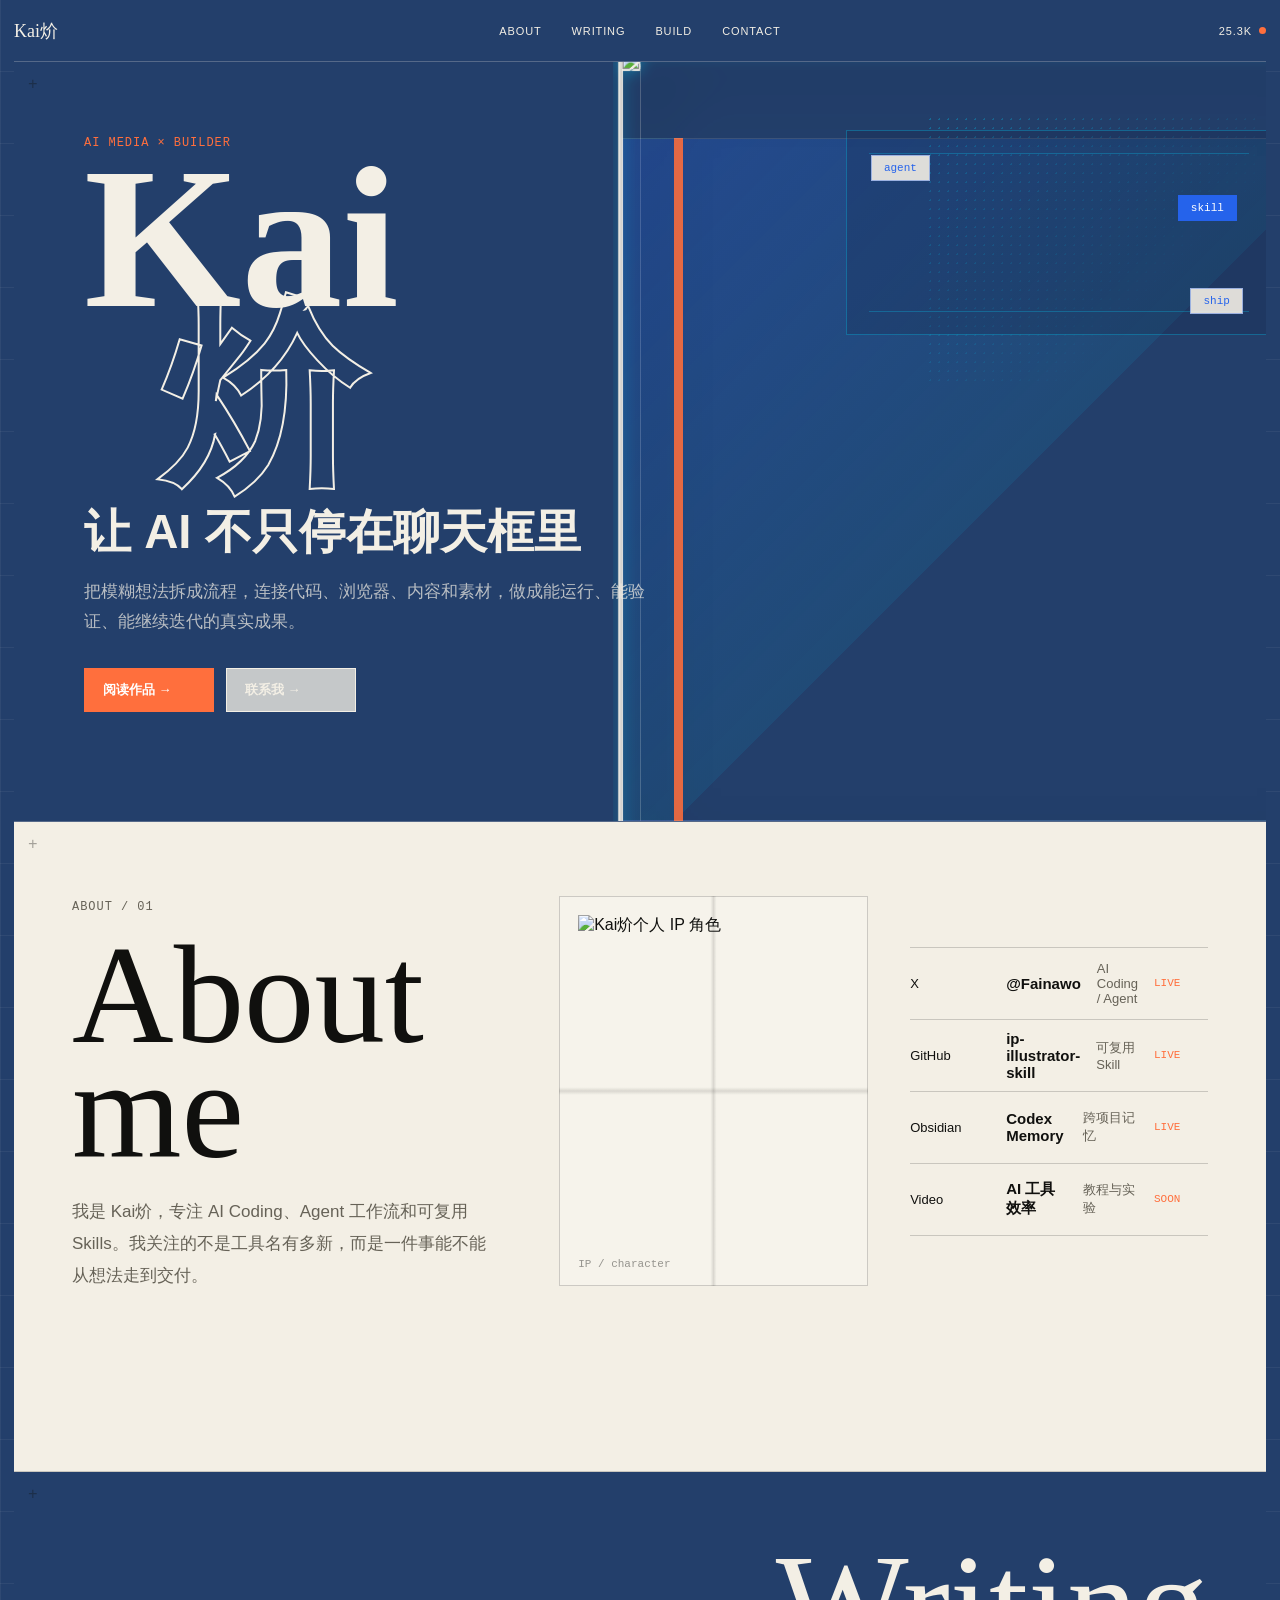
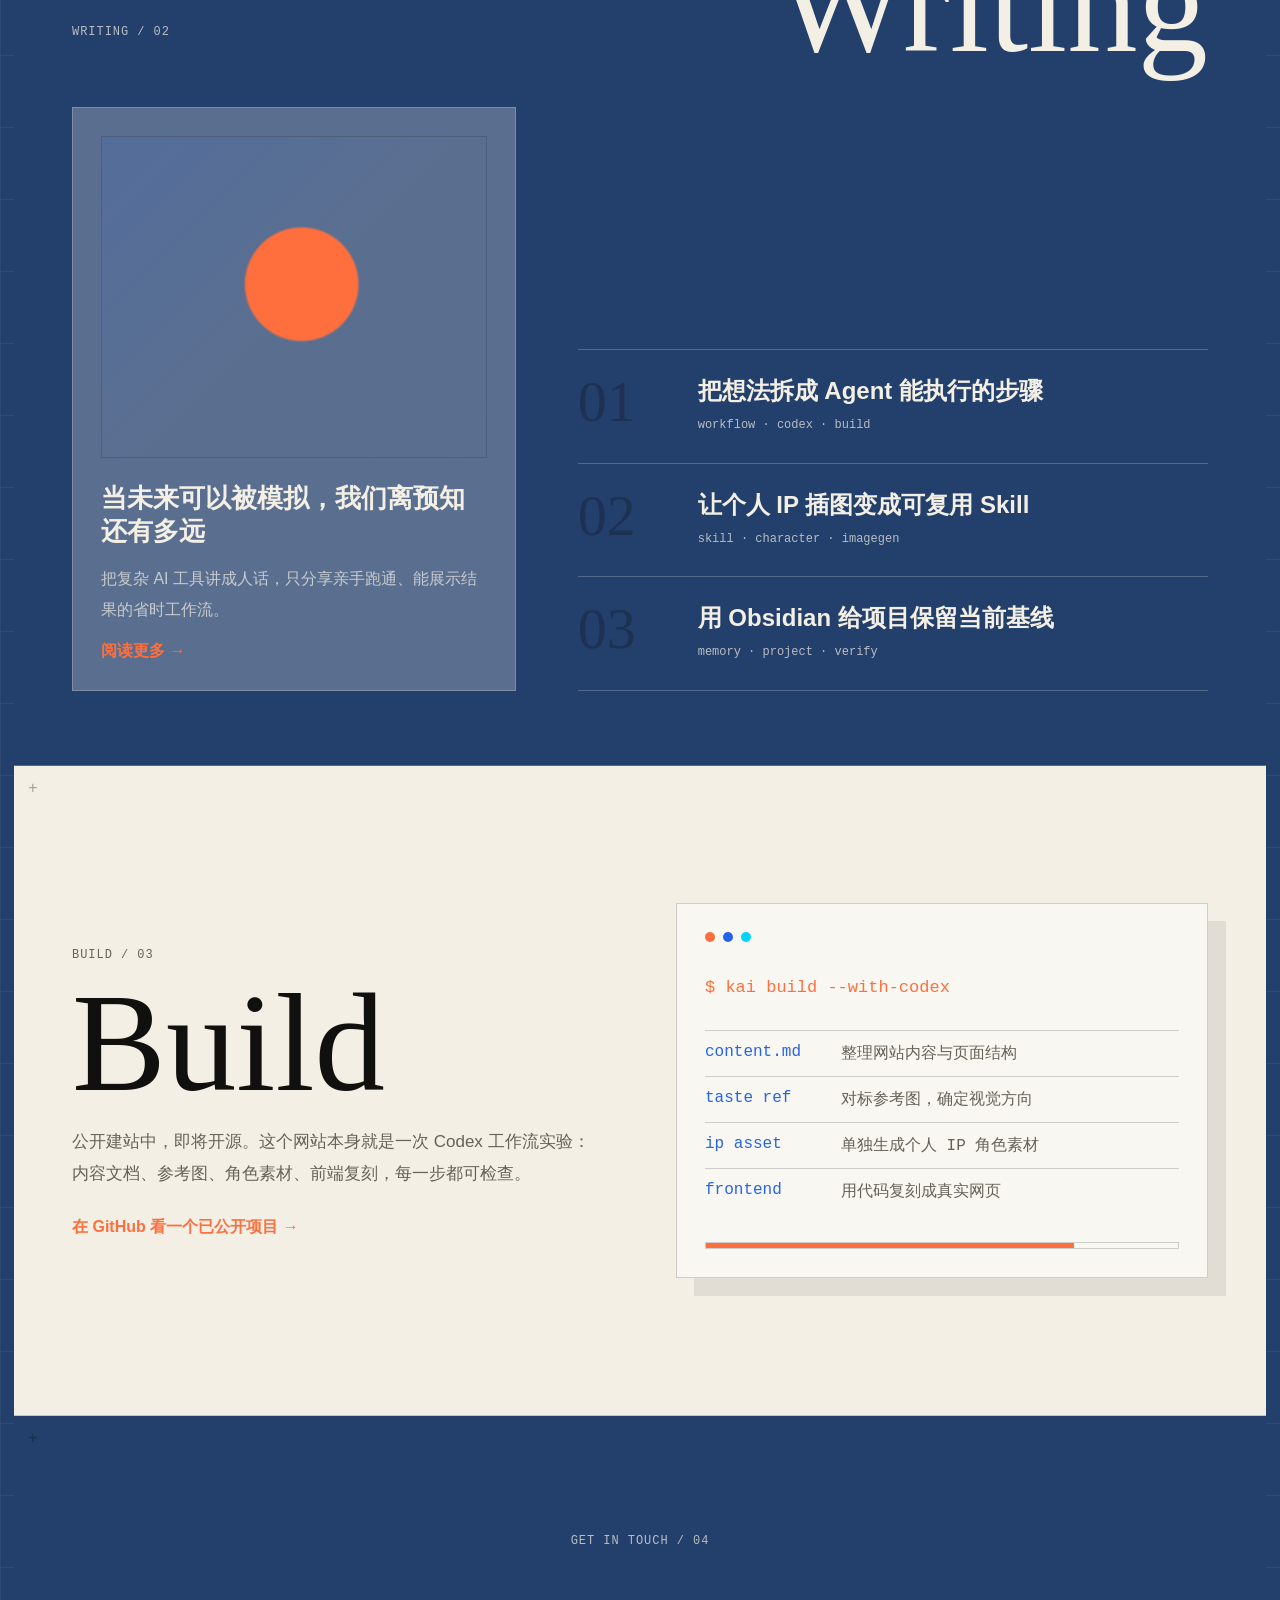
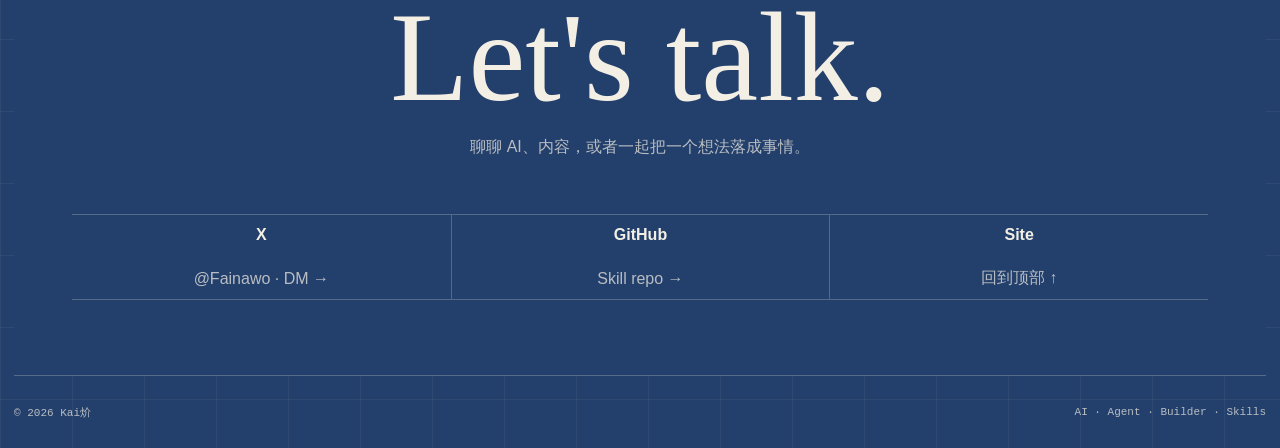
==== index.html @ b1dcea1f "Publish static personal site" ====
<!doctype html>
<html lang="zh-CN">
<head>
  <meta charset="utf-8">
  <meta name="viewport" content="width=device-width, initial-scale=1">
  <title>Kai炌｜AI Coding · Agent · Skills</title>
  <meta name="description" content="把 AI 想法做成能运行、能验证、能继续迭代的真实成果。">
  <meta name="theme-color" content="#233f6b">
  <meta property="og:type" content="website">
  <meta property="og:title" content="Kai炌｜让 AI 不只停在聊天框里">
  <meta property="og:description" content="AI Coding、Agent 与可复用 Skills 的真实实践。">
  <meta property="og:url" content="https://xihekukuku.github.io/">
  <meta property="og:image" content="https://xihekukuku.github.io/assets/og.png">
  <meta name="twitter:card" content="summary_large_image">
  <meta name="twitter:title" content="Kai炌｜让 AI 不只停在聊天框里">
  <meta name="twitter:description" content="AI Coding、Agent 与可复用 Skills 的真实实践。">
  <meta name="twitter:image" content="https://xihekukuku.github.io/assets/og.png">
  <link rel="icon" href="favicon.svg" type="image/svg+xml">
  <link rel="stylesheet" href="styles.css">
</head>
<body>
  <main>
    <nav class="nav frame" aria-label="主要导航">
      <a class="wordmark" href="#top">Kai炌</a>
      <div class="navLinks">
        <a href="#about">ABOUT</a>
        <a href="#writing">WRITING</a>
        <a href="#build">BUILD</a>
        <a href="#contact">CONTACT</a>
      </div>
      <a class="signal" href="https://x.com/Fainawo" target="_blank" rel="noreferrer">25.3K <span></span></a>
    </nav>

    <section class="hero frame" id="top">
      <div class="heroCopy">
        <p class="kicker">AI media × builder</p>
        <h1><span>Kai</span><span>炌</span></h1>
        <p class="heroLine">让 AI 不只停在聊天框里</p>
        <p class="heroText">把模糊想法拆成流程，连接代码、浏览器、内容和素材，做成能运行、能验证、能继续迭代的真实成果。</p>
        <div class="heroActions">
          <a href="#writing">阅读作品 →</a>
          <a href="#contact">联系我 →</a>
        </div>
      </div>
      <div class="heroArt" aria-hidden="true">
        <div class="blueprint">
          <span>agent</span>
          <span>skill</span>
          <span>ship</span>
        </div>
        <img src="assets/ip-character-hero.png" alt="">
      </div>
    </section>

    <section class="about frame panel" id="about">
      <div>
        <p class="sectionMark">ABOUT / 01</p>
        <h2>About me</h2>
        <p>我是 Kai炌，专注 AI Coding、Agent 工作流和可复用 Skills。我关注的不是工具名有多新，而是一件事能不能从想法走到交付。</p>
      </div>
      <div class="identityCard" aria-label="个人 IP 信息">
        <div class="avatarSketch">
          <img src="assets/ip-character-cutout.png" alt="Kai炌个人 IP 角色">
        </div>
        <div class="channelTable">
          <a href="https://x.com/Fainawo" target="_blank" rel="noreferrer"><span>X</span><strong>@Fainawo</strong><em>AI Coding / Agent</em><i>LIVE</i></a>
          <a href="https://github.com/xihekukuku/ip-illustrator-skill" target="_blank" rel="noreferrer"><span>GitHub</span><strong>ip-illustrator-skill</strong><em>可复用 Skill</em><i>LIVE</i></a>
          <a href="#build"><span>Obsidian</span><strong>Codex Memory</strong><em>跨项目记忆</em><i>LIVE</i></a>
          <a href="#build"><span>Video</span><strong>AI 工具效率</strong><em>教程与实验</em><i>SOON</i></a>
        </div>
      </div>
    </section>

    <section class="writing frame panel" id="writing">
      <div class="sectionIntro">
        <p class="sectionMark">WRITING / 02</p>
        <h2>Writing</h2>
      </div>
      <div class="writingGrid">
        <div class="featureTile">
          <div class="moon"></div>
          <h3>当未来可以被模拟，我们离预知还有多远</h3>
          <p>把复杂 AI 工具讲成人话，只分享亲手跑通、能展示结果的省时工作流。</p>
          <a href="https://x.com/Fainawo" target="_blank" rel="noreferrer">阅读更多 →</a>
        </div>
        <div class="articleList">
          <article><span>01</span><div><h3>把想法拆成 Agent 能执行的步骤</h3><p>workflow · codex · build</p></div></article>
          <article><span>02</span><div><h3>让个人 IP 插图变成可复用 Skill</h3><p>skill · character · imagegen</p></div></article>
          <article><span>03</span><div><h3>用 Obsidian 给项目保留当前基线</h3><p>memory · project · verify</p></div></article>
        </div>
      </div>
    </section>

    <section class="build frame panel" id="build">
      <div>
        <p class="sectionMark">BUILD / 03</p>
        <h2>Build</h2>
        <p>公开建站中，即将开源。这个网站本身就是一次 Codex 工作流实验：内容文档、参考图、角色素材、前端复刻，每一步都可检查。</p>
        <a href="https://github.com/xihekukuku/ip-illustrator-skill" target="_blank" rel="noreferrer">在 GitHub 看一个已公开项目 →</a>
      </div>
      <div class="terminal" aria-label="构建流程">
        <div class="terminalTop"><span></span><span></span><span></span></div>
        <p>$ kai build --with-codex</p>
        <div class="log"><span>content.md</span><em>整理网站内容与页面结构</em></div>
        <div class="log"><span>taste ref</span><em>对标参考图，确定视觉方向</em></div>
        <div class="log"><span>ip asset</span><em>单独生成个人 IP 角色素材</em></div>
        <div class="log"><span>frontend</span><em>用代码复刻成真实网页</em></div>
        <div class="progress"><span></span></div>
      </div>
    </section>

    <section class="contact frame" id="contact">
      <p class="sectionMark">GET IN TOUCH / 04</p>
      <h2>Let&apos;s talk.</h2>
      <p>聊聊 AI、内容，或者一起把一个想法落成事情。</p>
      <div class="contactGrid">
        <a href="https://x.com/Fainawo" target="_blank" rel="noreferrer"><span>X</span>@Fainawo · DM →</a>
        <a href="https://github.com/xihekukuku/ip-illustrator-skill" target="_blank" rel="noreferrer"><span>GitHub</span>Skill repo →</a>
        <a href="#top"><span>Site</span>回到顶部 ↑</a>
      </div>
    </section>

    <footer class="footer frame">
      <span>© 2026 Kai炌</span>
      <span>AI · Agent · Builder · Skills</span>
    </footer>
  </main>
</body>
</html>
---- styles.css ----
:root {
  --paper: #233f6b;
  --paper-2: #f3efe5;
  --ink: #f3efe5;
  --muted: rgba(243, 239, 229, .72);
  --line: rgba(243, 239, 229, .24);
  --orange: #ff6f3d;
  --blue: #2563eb;
  --cyan: #00d4ff;
  --navy: #1a1e25;
}

* { box-sizing: border-box; }
html { scroll-behavior: smooth; }
body {
  margin: 0;
  color: var(--ink);
  background:
    linear-gradient(90deg, rgba(243, 239, 229, .06) 1px, transparent 1px),
    linear-gradient(0deg, rgba(243, 239, 229, .06) 1px, transparent 1px),
    var(--paper);
  background-size: 72px 72px, 72px 72px, auto;
  font-family: Inter, ui-sans-serif, -apple-system, BlinkMacSystemFont, "PingFang SC", "Microsoft YaHei", sans-serif;
}
a { color: inherit; text-decoration: none; }
a:focus-visible { outline: 2px solid var(--orange); outline-offset: 4px; }
.frame { width: min(1510px, calc(100% - 28px)); margin-inline: auto; }

.nav {
  height: 62px;
  display: grid;
  grid-template-columns: 1fr auto 1fr;
  align-items: center;
  border-bottom: 1px solid var(--line);
  font-size: 11px;
  letter-spacing: .08em;
}

.nav, .hero, .writing, .contact { background-color: var(--paper); }
.about, .build { background-color: var(--paper-2); color: #10100e; --ink: #10100e; --muted: #666257; --line: rgba(16, 16, 14, .18); }
.about::before, .build::before { color: rgba(16, 16, 14, .35); }
.wordmark { font-family: Georgia, "Times New Roman", serif; font-size: 18px; letter-spacing: 0; }
.navLinks { display: flex; gap: 30px; align-items: center; }
.navLinks a { position: relative; padding: 22px 0; }
.navLinks a::after {
  content: '';
  position: absolute;
  left: 35%;
  right: 35%;
  bottom: 12px;
  height: 2px;
  background: var(--orange);
  transform: scaleX(0);
  transition: transform .2s ease;
}
.navLinks a:hover::after { transform: scaleX(1); }
.signal { justify-self: end; display: inline-flex; align-items: center; gap: 7px; }
.signal span { width: 7px; height: 7px; border-radius: 50%; background: var(--orange); }

.hero {
  min-height: 760px;
  position: relative;
  display: block;
  padding: 0;
  border-bottom: 1px solid var(--line);
  overflow: hidden;
}
.hero::before,
.panel::before,
.contact::before {
  content: '+';
  position: absolute;
  left: 14px;
  top: 14px;
  color: rgba(16, 16, 14, .35);
  font-family: ui-monospace, SFMono-Regular, Menlo, monospace;
}
.hero::after {
  content: '';
  position: absolute;
  z-index: 0;
  left: 50%;
  top: 0;
  bottom: 0;
  width: 1px;
  background: var(--line);
}
.heroCopy { position: relative; z-index: 3; width: 57%; padding: 74px 0 70px 70px; }
.kicker, .sectionMark {
  margin: 0 0 18px;
  color: var(--orange);
  font-family: ui-monospace, SFMono-Regular, Menlo, monospace;
  font-size: 12px;
  letter-spacing: .08em;
  text-transform: uppercase;
}
.hero h1 {
  margin: 0;
  font-family: Georgia, "Times New Roman", "Songti SC", serif;
  font-size: clamp(138px, 15.8vw, 242px);
  line-height: .7;
  letter-spacing: 0;
  font-weight: 600;
}
.hero h1 span { display: block; }
.hero h1 span:last-child { margin-top: .08em; margin-left: .38em; color: transparent; -webkit-text-stroke: 2px var(--ink); }
.heroLine { max-width: 660px; margin: 38px 0 0; font-size: clamp(28px, 3.7vw, 54px); line-height: 1.13; font-weight: 700; letter-spacing: 0; }
.heroText { max-width: 570px; margin: 18px 0 0; color: var(--muted); font-size: 17px; line-height: 1.8; }
.heroActions { display: flex; gap: 12px; margin-top: 30px; }
.heroActions a {
  min-width: 130px;
  padding: 12px 18px;
  border: 1px solid var(--ink);
  background: rgba(243, 239, 229, .78);
  font-size: 13px;
  font-weight: 700;
}
.heroActions a:first-child { background: var(--orange); color: white; border-color: var(--orange); }

.heroArt {
  position: absolute;
  z-index: 2;
  right: -1%;
  bottom: 0;
  width: min(52vw, 790px);
  height: 100%;
  min-width: 620px;
  min-height: 720px;
  overflow: hidden;
}
.heroArt::before {
  content: '';
  position: absolute;
  z-index: 0;
  left: 1%;
  right: 0;
  top: 10%;
  bottom: 0;
  background:
    linear-gradient(90deg, transparent 0 8%, rgba(255, 111, 61, .9) 8% 9.5%, transparent 9.5% 100%),
    linear-gradient(135deg, rgba(37, 99, 235, .28), rgba(0, 212, 255, .08) 55%, transparent 55%);
  border: 1px solid rgba(243, 239, 229, .12);
}
.heroArt::after {
  content: '';
  position: absolute;
  z-index: 0;
  right: 3%;
  top: 7%;
  width: 50%;
  height: 35%;
  background-image: radial-gradient(rgba(0, 212, 255, .3) 1px, transparent 1px);
  background-size: 9px 9px;
  mask-image: linear-gradient(135deg, black, transparent 72%);
}
.heroArt img {
  position: absolute;
  inset: 0;
  width: 100%;
  height: 100%;
  object-fit: cover;
  object-position: center top;
  z-index: 2;
  transform: scale(1.04) translate(3%, -1.5%);
  transform-origin: 50% 0;
  filter:
    drop-shadow(1px 0 0 rgba(243, 239, 229, .95))
    drop-shadow(-2px 0 0 rgba(243, 239, 229, .9))
    drop-shadow(0 2px 0 rgba(243, 239, 229, .9))
    drop-shadow(0 -2px 0 rgba(243, 239, 229, .9))
    drop-shadow(0 0 7px rgba(0, 212, 255, .45))
    drop-shadow(22px 26px 30px rgba(7, 15, 31, .42));
}
.blueprint {
  position: absolute;
  z-index: 1;
  right: 1%;
  top: 9%;
  width: 64%;
  height: 205px;
  border: 1px solid rgba(0, 212, 255, .3);
  background: rgba(18, 35, 66, .22);
}
.blueprint::before {
  content: '';
  position: absolute;
  inset: 22px;
  border-top: 1px solid rgba(0, 212, 255, .26);
  border-bottom: 1px solid rgba(0, 212, 255, .26);
}
.blueprint span {
  position: absolute;
  padding: 6px 12px;
  border: 1px solid rgba(37, 99, 235, .36);
  color: var(--blue);
  font-family: ui-monospace, SFMono-Regular, Menlo, monospace;
  font-size: 11px;
  background: rgba(243, 239, 229, .9);
}
.blueprint span:nth-child(1) { left: 24px; top: 24px; }
.blueprint span:nth-child(2) { right: 34px; top: 64px; background: var(--blue); color: white; }
.blueprint span:nth-child(3) { right: 28px; bottom: 20px; }

.panel {
  position: relative;
  min-height: 650px;
  padding: 74px 58px;
  border-bottom: 1px solid var(--line);
}
.panel h2, .contact h2 {
  margin: 0;
  font-family: Georgia, "Times New Roman", "Songti SC", serif;
  font-size: clamp(78px, 11vw, 172px);
  line-height: .82;
  letter-spacing: 0;
  font-weight: 500;
}
.panel p, .contact p { color: var(--muted); line-height: 1.9; }

.about {
  display: grid;
  grid-template-columns: .9fr 1.4fr;
  align-items: start;
  gap: 70px;
}
.about > div:first-child p:last-child { max-width: 590px; margin-top: 28px; font-size: 17px; }
.identityCard {
  display: grid;
  grid-template-columns: minmax(210px, 330px) 1fr;
  gap: 42px;
  align-items: center;
}
.avatarSketch {
  position: relative;
  min-height: 390px;
  border: 1px solid var(--line);
  background:
    linear-gradient(90deg, transparent 49%, rgba(16,16,14,.12) 50%, transparent 51%),
    linear-gradient(0deg, transparent 49%, rgba(16,16,14,.12) 50%, transparent 51%),
    rgba(255,255,255,.23);
}
.avatarSketch::after {
  content: 'IP / character';
  position: absolute;
  left: 18px;
  bottom: 15px;
  color: rgba(16,16,14,.42);
  font-family: ui-monospace, SFMono-Regular, Menlo, monospace;
  font-size: 11px;
}
.avatarSketch img { padding: 18px 18px 36px; }
.avatarSketch > img {
  position: absolute;
  inset: 0;
  width: 100%;
  height: 100%;
  object-fit: contain;
  object-position: bottom center;
}
.channelTable { border-top: 1px solid var(--line); }
.channelTable a {
  min-height: 72px;
  display: grid;
  grid-template-columns: 80px 1.1fr 1fr 54px;
  align-items: center;
  gap: 16px;
  border-bottom: 1px solid var(--line);
  font-size: 13px;
}
.channelTable strong { font-size: 15px; }
.channelTable em { color: var(--muted); font-style: normal; }
.channelTable i { color: var(--orange); font-style: normal; font-family: ui-monospace, SFMono-Regular, Menlo, monospace; font-size: 11px; }

.sectionIntro { display: flex; justify-content: space-between; align-items: end; margin-bottom: 46px; }
.writingGrid { display: grid; grid-template-columns: .88fr 1.25fr; gap: 62px; align-items: end; }
.featureTile {
  min-height: 390px;
  padding: 28px;
  border: 1px solid var(--line);
  background: rgba(255, 255, 255, .25);
}
.moon {
  width: 100%;
  aspect-ratio: 1.2;
  border: 1px solid rgba(16,16,14,.16);
  background:
    radial-gradient(circle at 52% 46%, var(--orange) 0 21%, transparent 22%),
    radial-gradient(circle at 50% 52%, rgba(16,16,14,.75) 0 9%, transparent 10%),
    linear-gradient(135deg, rgba(37,99,235,.12), transparent 52%);
}
.featureTile h3 { margin: 24px 0 12px; font-size: 26px; line-height: 1.28; letter-spacing: 0; }
.featureTile a { color: var(--orange); font-weight: 700; }
.articleList { border-top: 1px solid var(--line); }
.articleList article {
  display: grid;
  grid-template-columns: 92px 1fr;
  gap: 28px;
  padding: 26px 0;
  border-bottom: 1px solid var(--line);
}
.articleList span {
  color: rgba(16,16,14,.26);
  font-family: Georgia, "Times New Roman", serif;
  font-size: 58px;
  line-height: .9;
}
.articleList h3 { margin: 0 0 8px; font-size: 24px; line-height: 1.25; letter-spacing: 0; }
.articleList p { margin: 0; font-family: ui-monospace, SFMono-Regular, Menlo, monospace; font-size: 12px; }

.build {
  display: grid;
  grid-template-columns: 1fr 1fr;
  align-items: center;
  gap: 72px;
}
.build p:not(.sectionMark) { max-width: 580px; margin: 26px 0; font-size: 17px; }
.build a { color: var(--orange); font-weight: 700; }
.terminal {
  padding: 28px;
  border: 1px solid var(--line);
  background: rgba(255, 255, 255, .45);
  box-shadow: 18px 18px 0 rgba(16,16,14,.08);
  font-family: ui-monospace, SFMono-Regular, Menlo, monospace;
}
.terminalTop { display: flex; gap: 8px; margin-bottom: 30px; }
.terminalTop span { width: 10px; height: 10px; border-radius: 50%; background: var(--orange); }
.terminalTop span:nth-child(2) { background: var(--blue); }
.terminalTop span:nth-child(3) { background: var(--cyan); }
.terminal > p { color: var(--orange); margin: 0 0 24px; }
.log { display: grid; grid-template-columns: 120px 1fr; gap: 16px; padding: 12px 0; border-top: 1px solid var(--line); }
.log span { color: var(--blue); }
.log em { color: var(--muted); font-style: normal; }
.progress { height: 7px; margin-top: 28px; border: 1px solid var(--line); }
.progress span { display: block; width: 78%; height: 100%; background: var(--orange); }

.contact {
  position: relative;
  min-height: 560px;
  padding: 92px 58px 72px;
  text-align: center;
  border-bottom: 1px solid var(--line);
}
.contact .sectionMark { color: var(--muted); }
.contact h2 { font-size: clamp(76px, 10vw, 152px); }
.contact > p { margin: 22px auto 52px; max-width: 520px; }
.contactGrid {
  display: grid;
  grid-template-columns: repeat(3, 1fr);
  border-top: 1px solid var(--line);
  border-bottom: 1px solid var(--line);
}
.contactGrid a { min-height: 84px; display: grid; place-items: center; border-left: 1px solid var(--line); color: var(--muted); }
.contactGrid a:first-child { border-left: 0; }
.contactGrid span { display: block; color: var(--ink); font-weight: 700; margin-bottom: 4px; }
.footer {
  min-height: 72px;
  display: flex;
  justify-content: space-between;
  align-items: center;
  color: var(--muted);
  font-family: ui-monospace, SFMono-Regular, Menlo, monospace;
  font-size: 11px;
}

@media (max-width: 980px) {
  .nav { grid-template-columns: 1fr auto; }
  .navLinks { display: none; }
  .about, .writingGrid, .build { grid-template-columns: 1fr; }
  .hero { min-height: 1080px; }
  .hero::after { left: 54%; }
  .heroCopy { width: 100%; padding: 54px 22px 0; }
  .heroArt { right: -8%; width: min(88vw, 690px); min-width: 0; min-height: 650px; height: 68%; }
  .panel { padding: 70px 22px; }
  .identityCard { grid-template-columns: 1fr; }
  .avatarSketch { min-height: 480px; }
}

@media (max-width: 640px) {
  .frame { width: min(100% - 22px, 1510px); }
  .hero { min-height: 1120px; padding-top: 20px; }
  .hero::after { left: 62%; }
  .hero h1 { font-size: clamp(96px, 31vw, 132px); }
  .hero h1 span:last-child { margin-left: .28em; -webkit-text-stroke-width: 1.5px; }
  .heroLine { font-size: 30px; }
  .heroActions, .contactGrid { grid-template-columns: 1fr; flex-direction: column; }
  .heroActions a { width: 100%; }
  .heroArt { right: -24%; width: 122%; height: 48%; min-height: 535px; }
  .heroArt img { transform: scale(1.03) translate(2%, -1%); }
  .blueprint { width: 250px; height: 150px; right: 2%; top: 8%; }
  .panel h2, .contact h2 { font-size: clamp(70px, 22vw, 98px); }
  .channelTable a { grid-template-columns: 1fr; gap: 4px; padding: 18px 0; }
  .articleList article { grid-template-columns: 58px 1fr; }
  .articleList span { font-size: 42px; }
  .contactGrid a { border-left: 0; border-top: 1px solid var(--line); }
  .contactGrid a:first-child { border-top: 0; }
  .footer { display: grid; gap: 8px; padding: 22px 0; }
}

@media (prefers-reduced-motion: reduce) {
  html { scroll-behavior: auto; }
  *, *::before, *::after { transition-duration: .01ms !important; }
}
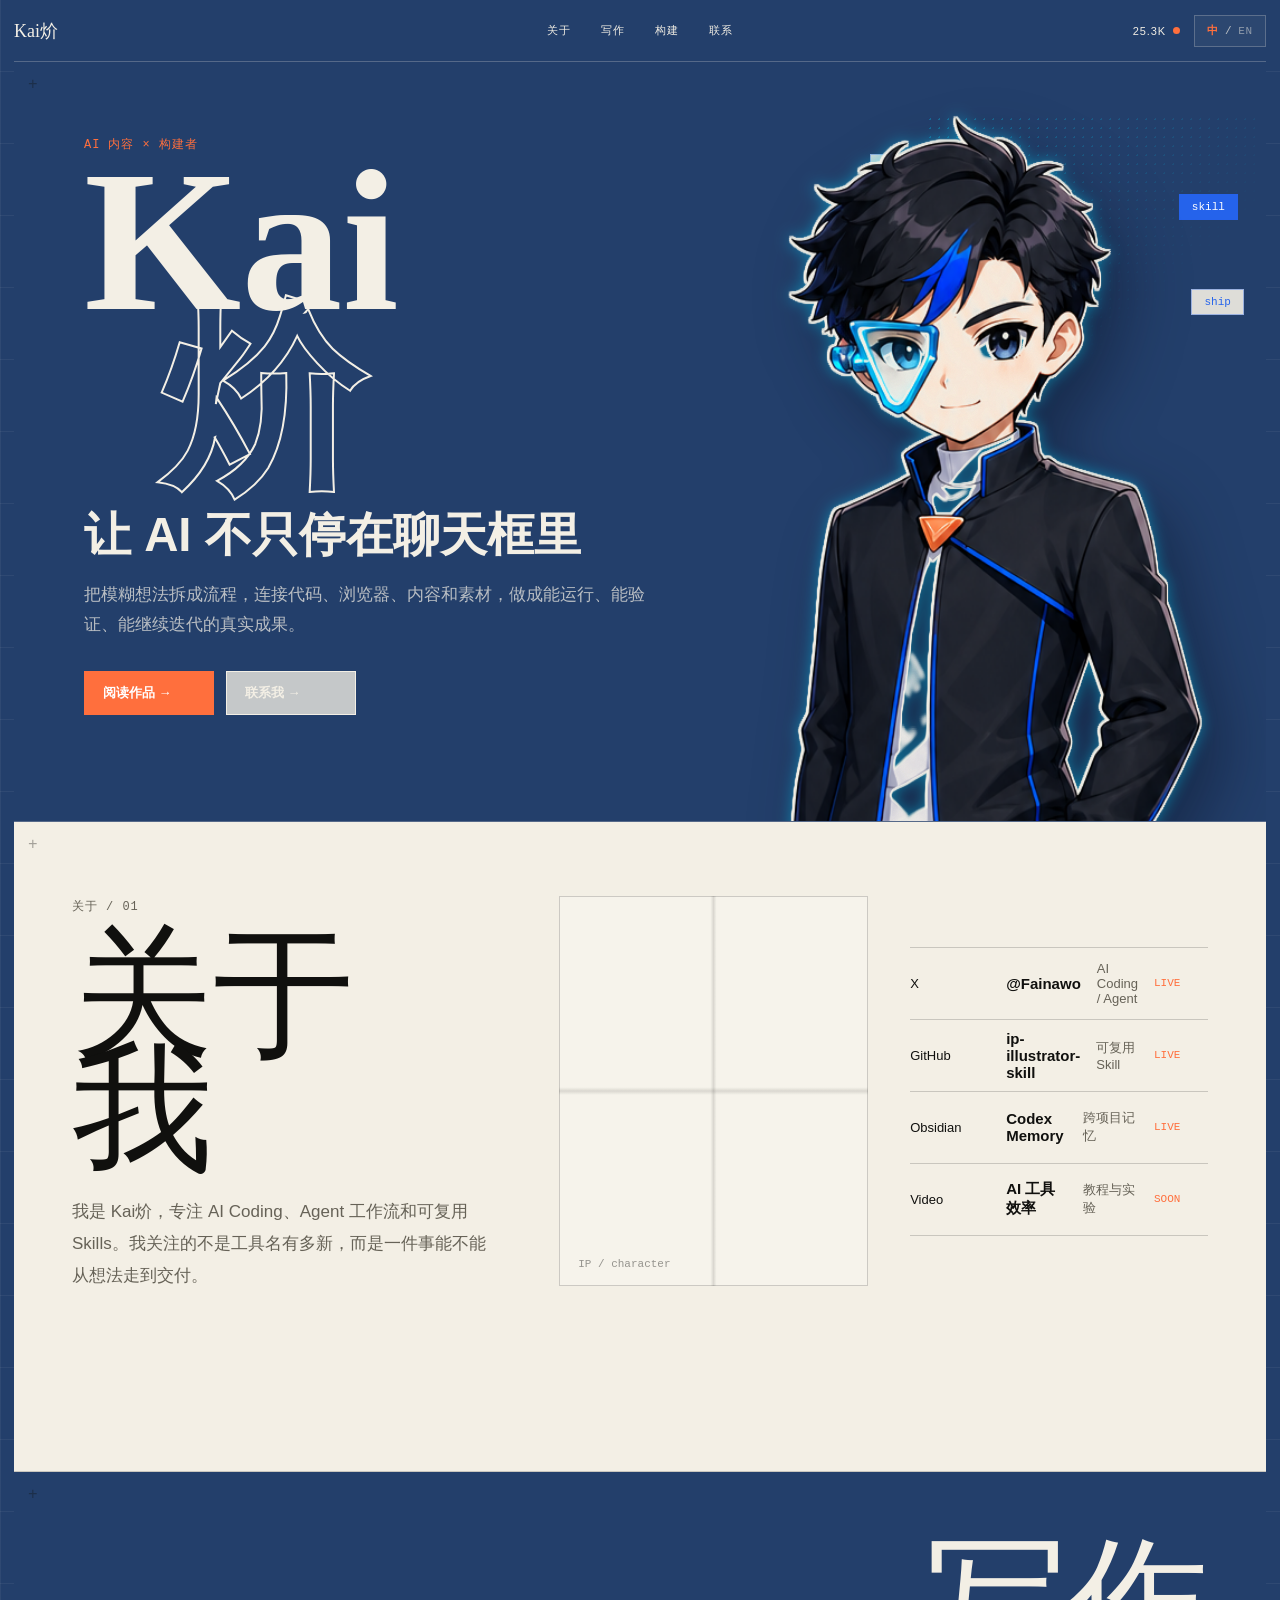
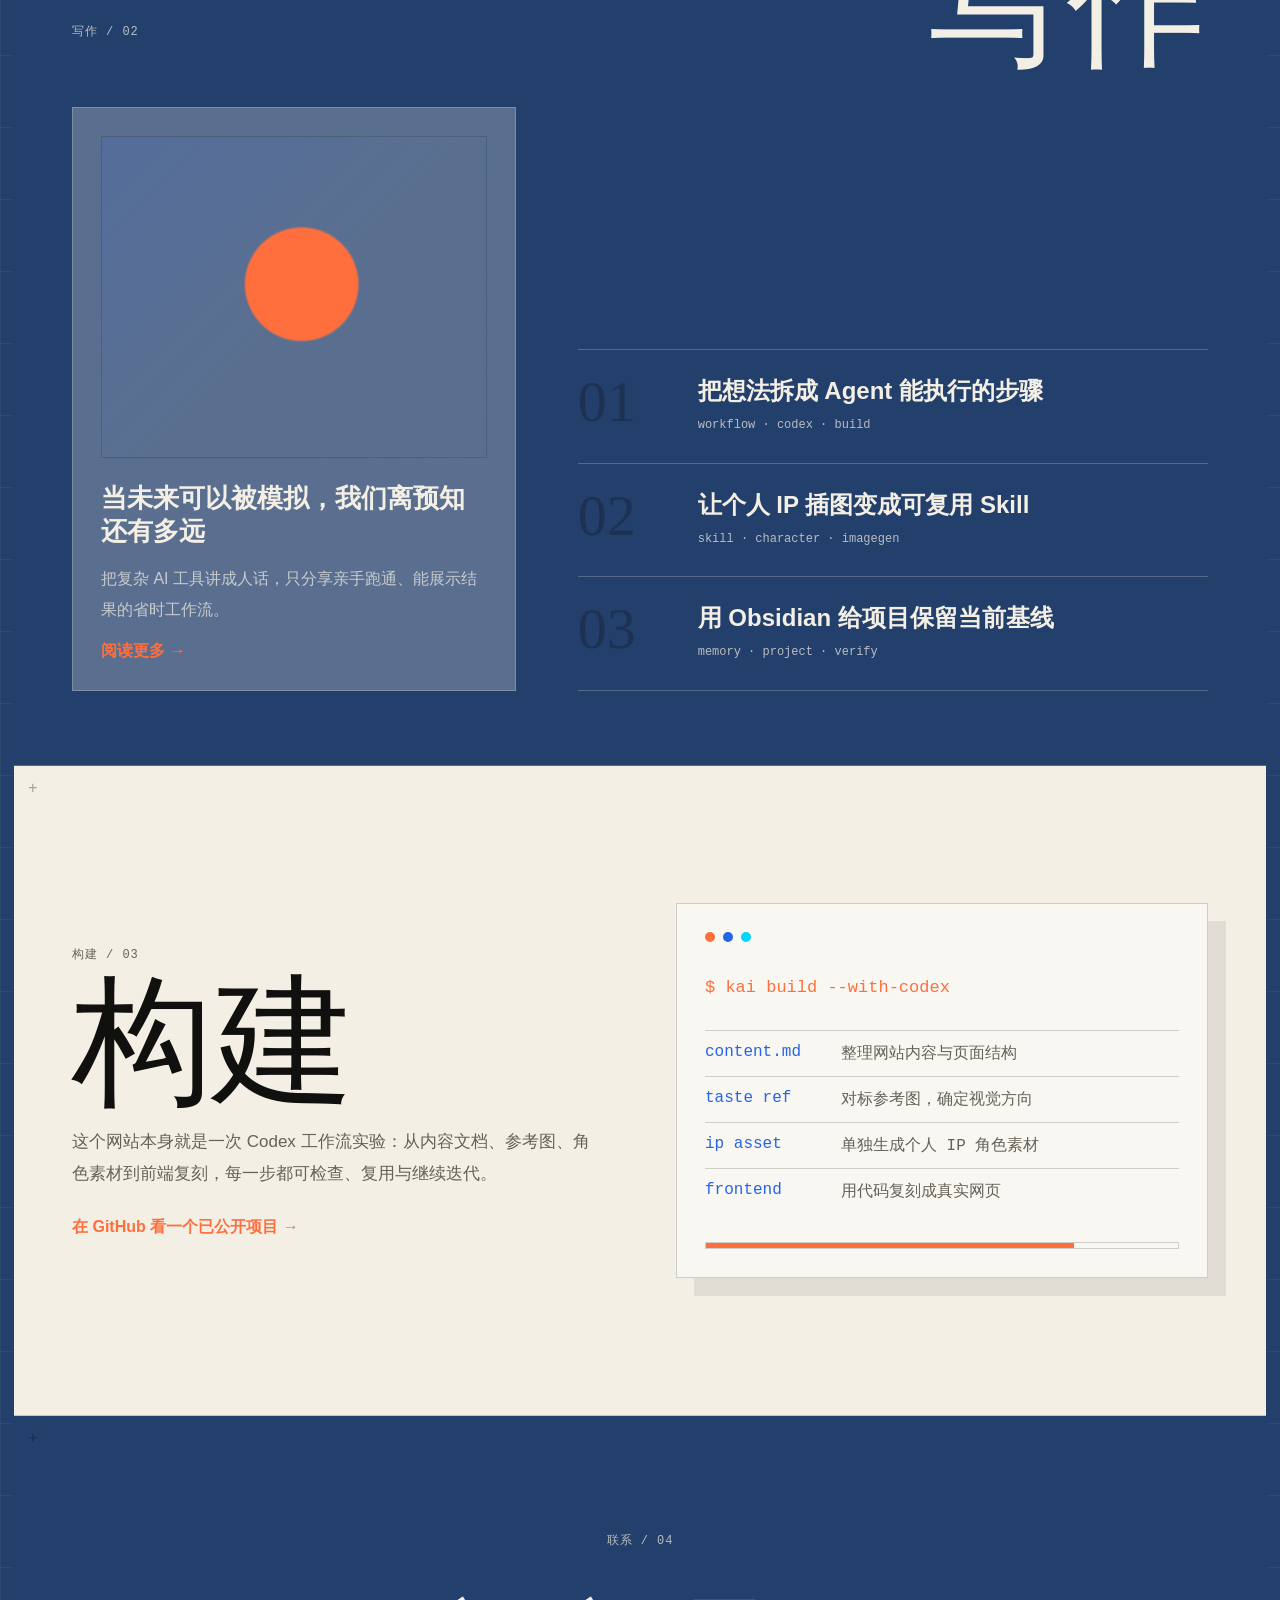
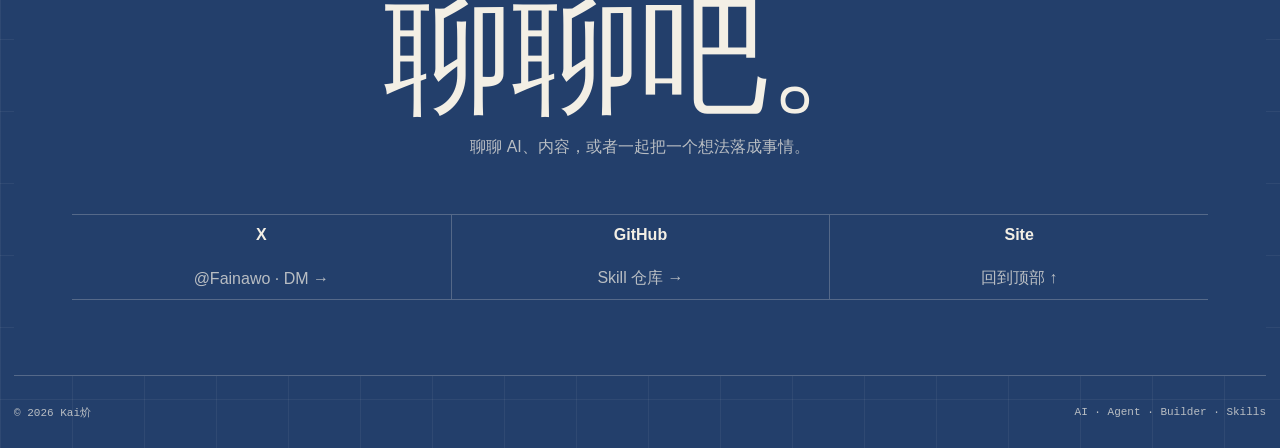
==== commit 0d11a183: "Fix hero lines and add language toggle Remove the hero divider and character background frame, then " ====
--- a/index.html
+++ b/index.html
@@ -9,37 +9,44 @@
   <meta property="og:type" content="website">
   <meta property="og:title" content="Kai炌｜让 AI 不只停在聊天框里">
   <meta property="og:description" content="AI Coding、Agent 与可复用 Skills 的真实实践。">
-  <meta property="og:url" content="https://xihekukuku.github.io/">
-  <meta property="og:image" content="https://xihekukuku.github.io/assets/og.png">
+  <meta property="og:url" content="https://kaijie.is-a.dev/">
+  <meta property="og:image" content="https://kaijie.is-a.dev/assets/og.png">
   <meta name="twitter:card" content="summary_large_image">
   <meta name="twitter:title" content="Kai炌｜让 AI 不只停在聊天框里">
   <meta name="twitter:description" content="AI Coding、Agent 与可复用 Skills 的真实实践。">
-  <meta name="twitter:image" content="https://xihekukuku.github.io/assets/og.png">
+  <meta name="twitter:image" content="https://kaijie.is-a.dev/assets/og.png">
+  <link rel="canonical" href="https://kaijie.is-a.dev/">
   <link rel="icon" href="favicon.svg" type="image/svg+xml">
   <link rel="stylesheet" href="styles.css">
 </head>
 <body>
   <main>
-    <nav class="nav frame" aria-label="主要导航">
+    <nav class="nav frame" aria-label="主要导航" data-i18n-aria="nav.label">
       <a class="wordmark" href="#top">Kai炌</a>
       <div class="navLinks">
-        <a href="#about">ABOUT</a>
-        <a href="#writing">WRITING</a>
-        <a href="#build">BUILD</a>
-        <a href="#contact">CONTACT</a>
+        <a href="#about" data-i18n="nav.about">关于</a>
+        <a href="#writing" data-i18n="nav.writing">写作</a>
+        <a href="#build" data-i18n="nav.build">构建</a>
+        <a href="#contact" data-i18n="nav.contact">联系</a>
       </div>
-      <a class="signal" href="https://x.com/Fainawo" target="_blank" rel="noreferrer">25.3K <span></span></a>
+      <div class="navTools">
+        <a class="signal" href="https://x.com/Fainawo" target="_blank" rel="noreferrer">25.3K <span></span></a>
+        <button class="langToggle" id="languageToggle" type="button" aria-label="Switch to English">
+          <span data-lang-option="zh">中</span><span class="langDivider" aria-hidden="true">/</span><span data-lang-option="en">EN</span>
+        </button>
+      </div>
+      <span class="srOnly" id="languageStatus" aria-live="polite"></span>
     </nav>
 
     <section class="hero frame" id="top">
       <div class="heroCopy">
-        <p class="kicker">AI media × builder</p>
+        <p class="kicker" data-i18n="hero.kicker">AI 内容 × 构建者</p>
         <h1><span>Kai</span><span>炌</span></h1>
-        <p class="heroLine">让 AI 不只停在聊天框里</p>
-        <p class="heroText">把模糊想法拆成流程，连接代码、浏览器、内容和素材，做成能运行、能验证、能继续迭代的真实成果。</p>
+        <p class="heroLine" data-i18n="hero.line">让 AI 不只停在聊天框里</p>
+        <p class="heroText" data-i18n="hero.text">把模糊想法拆成流程，连接代码、浏览器、内容和素材，做成能运行、能验证、能继续迭代的真实成果。</p>
         <div class="heroActions">
-          <a href="#writing">阅读作品 →</a>
-          <a href="#contact">联系我 →</a>
+          <a href="#writing" data-i18n="hero.primaryAction">阅读作品 →</a>
+          <a href="#contact" data-i18n="hero.secondaryAction">联系我 →</a>
         </div>
       </div>
       <div class="heroArt" aria-hidden="true">
@@ -48,75 +55,75 @@
           <span>skill</span>
           <span>ship</span>
         </div>
-        <img src="assets/ip-character-hero.png" alt="">
+        <img src="assets/ip-character-hero.png" alt="" width="620" height="1536" fetchpriority="high" decoding="async">
       </div>
     </section>
 
     <section class="about frame panel" id="about">
       <div>
-        <p class="sectionMark">ABOUT / 01</p>
-        <h2>About me</h2>
-        <p>我是 Kai炌，专注 AI Coding、Agent 工作流和可复用 Skills。我关注的不是工具名有多新，而是一件事能不能从想法走到交付。</p>
+        <p class="sectionMark" data-i18n="about.mark">关于 / 01</p>
+        <h2 data-i18n="about.heading">关于我</h2>
+        <p data-i18n="about.text">我是 Kai炌，专注 AI Coding、Agent 工作流和可复用 Skills。我关注的不是工具名有多新，而是一件事能不能从想法走到交付。</p>
       </div>
-      <div class="identityCard" aria-label="个人 IP 信息">
+      <div class="identityCard" aria-label="个人 IP 信息" data-i18n-aria="about.identityLabel">
         <div class="avatarSketch">
-          <img src="assets/ip-character-cutout.png" alt="Kai炌个人 IP 角色">
+          <img src="assets/ip-character-cutout.png" alt="Kai炌个人 IP 角色" width="1024" height="1536" loading="lazy" decoding="async" data-i18n-alt="about.imageAlt">
         </div>
         <div class="channelTable">
           <a href="https://x.com/Fainawo" target="_blank" rel="noreferrer"><span>X</span><strong>@Fainawo</strong><em>AI Coding / Agent</em><i>LIVE</i></a>
-          <a href="https://github.com/xihekukuku/ip-illustrator-skill" target="_blank" rel="noreferrer"><span>GitHub</span><strong>ip-illustrator-skill</strong><em>可复用 Skill</em><i>LIVE</i></a>
-          <a href="#build"><span>Obsidian</span><strong>Codex Memory</strong><em>跨项目记忆</em><i>LIVE</i></a>
-          <a href="#build"><span>Video</span><strong>AI 工具效率</strong><em>教程与实验</em><i>SOON</i></a>
+          <a href="https://github.com/xihekukuku/ip-illustrator-skill" target="_blank" rel="noreferrer"><span>GitHub</span><strong>ip-illustrator-skill</strong><em data-i18n="about.reusableSkill">可复用 Skill</em><i>LIVE</i></a>
+          <a href="#build"><span>Obsidian</span><strong>Codex Memory</strong><em data-i18n="about.memory">跨项目记忆</em><i>LIVE</i></a>
+          <a href="#build"><span>Video</span><strong data-i18n="about.videoTitle">AI 工具效率</strong><em data-i18n="about.videoText">教程与实验</em><i>SOON</i></a>
         </div>
       </div>
     </section>
 
     <section class="writing frame panel" id="writing">
       <div class="sectionIntro">
-        <p class="sectionMark">WRITING / 02</p>
-        <h2>Writing</h2>
+        <p class="sectionMark" data-i18n="writing.mark">写作 / 02</p>
+        <h2 data-i18n="writing.heading">写作</h2>
       </div>
       <div class="writingGrid">
         <div class="featureTile">
           <div class="moon"></div>
-          <h3>当未来可以被模拟，我们离预知还有多远</h3>
-          <p>把复杂 AI 工具讲成人话，只分享亲手跑通、能展示结果的省时工作流。</p>
-          <a href="https://x.com/Fainawo" target="_blank" rel="noreferrer">阅读更多 →</a>
+          <h3 data-i18n="writing.featureTitle">当未来可以被模拟，我们离预知还有多远</h3>
+          <p data-i18n="writing.featureText">把复杂 AI 工具讲成人话，只分享亲手跑通、能展示结果的省时工作流。</p>
+          <a href="https://x.com/Fainawo" target="_blank" rel="noreferrer" data-i18n="writing.more">阅读更多 →</a>
         </div>
         <div class="articleList">
-          <article><span>01</span><div><h3>把想法拆成 Agent 能执行的步骤</h3><p>workflow · codex · build</p></div></article>
-          <article><span>02</span><div><h3>让个人 IP 插图变成可复用 Skill</h3><p>skill · character · imagegen</p></div></article>
-          <article><span>03</span><div><h3>用 Obsidian 给项目保留当前基线</h3><p>memory · project · verify</p></div></article>
+          <article><span>01</span><div><h3 data-i18n="writing.article1">把想法拆成 Agent 能执行的步骤</h3><p>workflow · codex · build</p></div></article>
+          <article><span>02</span><div><h3 data-i18n="writing.article2">让个人 IP 插图变成可复用 Skill</h3><p>skill · character · imagegen</p></div></article>
+          <article><span>03</span><div><h3 data-i18n="writing.article3">用 Obsidian 给项目保留当前基线</h3><p>memory · project · verify</p></div></article>
         </div>
       </div>
     </section>
 
     <section class="build frame panel" id="build">
       <div>
-        <p class="sectionMark">BUILD / 03</p>
-        <h2>Build</h2>
-        <p>公开建站中，即将开源。这个网站本身就是一次 Codex 工作流实验：内容文档、参考图、角色素材、前端复刻，每一步都可检查。</p>
-        <a href="https://github.com/xihekukuku/ip-illustrator-skill" target="_blank" rel="noreferrer">在 GitHub 看一个已公开项目 →</a>
+        <p class="sectionMark" data-i18n="build.mark">构建 / 03</p>
+        <h2 data-i18n="build.heading">构建</h2>
+        <p data-i18n="build.text">这个网站本身就是一次 Codex 工作流实验：从内容文档、参考图、角色素材到前端复刻，每一步都可检查、复用与继续迭代。</p>
+        <a href="https://github.com/xihekukuku/ip-illustrator-skill" target="_blank" rel="noreferrer" data-i18n="build.link">在 GitHub 看一个已公开项目 →</a>
       </div>
-      <div class="terminal" aria-label="构建流程">
+      <div class="terminal" aria-label="构建流程" data-i18n-aria="build.terminalLabel">
         <div class="terminalTop"><span></span><span></span><span></span></div>
         <p>$ kai build --with-codex</p>
-        <div class="log"><span>content.md</span><em>整理网站内容与页面结构</em></div>
-        <div class="log"><span>taste ref</span><em>对标参考图，确定视觉方向</em></div>
-        <div class="log"><span>ip asset</span><em>单独生成个人 IP 角色素材</em></div>
-        <div class="log"><span>frontend</span><em>用代码复刻成真实网页</em></div>
+        <div class="log"><span>content.md</span><em data-i18n="build.log1">整理网站内容与页面结构</em></div>
+        <div class="log"><span>taste ref</span><em data-i18n="build.log2">对标参考图，确定视觉方向</em></div>
+        <div class="log"><span>ip asset</span><em data-i18n="build.log3">单独生成个人 IP 角色素材</em></div>
+        <div class="log"><span>frontend</span><em data-i18n="build.log4">用代码复刻成真实网页</em></div>
         <div class="progress"><span></span></div>
       </div>
     </section>
 
     <section class="contact frame" id="contact">
-      <p class="sectionMark">GET IN TOUCH / 04</p>
-      <h2>Let&apos;s talk.</h2>
-      <p>聊聊 AI、内容，或者一起把一个想法落成事情。</p>
+      <p class="sectionMark" data-i18n="contact.mark">联系 / 04</p>
+      <h2 data-i18n="contact.heading">聊聊吧。</h2>
+      <p data-i18n="contact.text">聊聊 AI、内容，或者一起把一个想法落成事情。</p>
       <div class="contactGrid">
-        <a href="https://x.com/Fainawo" target="_blank" rel="noreferrer"><span>X</span>@Fainawo · DM →</a>
-        <a href="https://github.com/xihekukuku/ip-illustrator-skill" target="_blank" rel="noreferrer"><span>GitHub</span>Skill repo →</a>
-        <a href="#top"><span>Site</span>回到顶部 ↑</a>
+        <a href="https://x.com/Fainawo" target="_blank" rel="noreferrer"><span>X</span><b>@Fainawo · DM →</b></a>
+        <a href="https://github.com/xihekukuku/ip-illustrator-skill" target="_blank" rel="noreferrer"><span>GitHub</span><b data-i18n="contact.repo">Skill 仓库 →</b></a>
+        <a href="#top"><span>Site</span><b data-i18n="contact.top">回到顶部 ↑</b></a>
       </div>
     </section>
 
@@ -125,5 +132,6 @@
       <span>AI · Agent · Builder · Skills</span>
     </footer>
   </main>
+  <script src="site.js"></script>
 </body>
 </html>
--- a/styles.css
+++ b/styles.css
@@ -24,6 +24,18 @@
 }
 a { color: inherit; text-decoration: none; }
 a:focus-visible { outline: 2px solid var(--orange); outline-offset: 4px; }
+button { font: inherit; }
+.srOnly {
+  position: absolute;
+  width: 1px;
+  height: 1px;
+  padding: 0;
+  margin: -1px;
+  overflow: hidden;
+  clip: rect(0, 0, 0, 0);
+  white-space: nowrap;
+  border: 0;
+}
 .frame { width: min(1510px, calc(100% - 28px)); margin-inline: auto; }
 
 .nav {
@@ -54,8 +66,27 @@
   transition: transform .2s ease;
 }
 .navLinks a:hover::after { transform: scaleX(1); }
-.signal { justify-self: end; display: inline-flex; align-items: center; gap: 7px; }
+.navTools { justify-self: end; display: flex; align-items: center; gap: 14px; }
+.signal { display: inline-flex; align-items: center; gap: 7px; }
 .signal span { width: 7px; height: 7px; border-radius: 50%; background: var(--orange); }
+.langToggle {
+  min-width: 72px;
+  height: 32px;
+  padding: 0 10px;
+  border: 1px solid var(--line);
+  color: var(--ink);
+  background: rgba(243, 239, 229, .04);
+  font-family: ui-monospace, SFMono-Regular, Menlo, monospace;
+  font-size: 11px;
+  letter-spacing: .06em;
+  cursor: pointer;
+  transition: border-color .2s ease, background-color .2s ease;
+}
+.langToggle:hover { border-color: var(--orange); background: rgba(243, 239, 229, .08); }
+.langToggle:focus-visible { outline: 2px solid var(--orange); outline-offset: 3px; }
+.langToggle [data-lang-option] { opacity: .5; }
+.langToggle [data-lang-option].isActive { color: var(--orange); opacity: 1; font-weight: 800; }
+.langDivider { margin: 0 6px; color: var(--muted); }
 
 .hero {
   min-height: 760px;
@@ -74,16 +105,6 @@
   top: 14px;
   color: rgba(16, 16, 14, .35);
   font-family: ui-monospace, SFMono-Regular, Menlo, monospace;
-}
-.hero::after {
-  content: '';
-  position: absolute;
-  z-index: 0;
-  left: 50%;
-  top: 0;
-  bottom: 0;
-  width: 1px;
-  background: var(--line);
 }
 .heroCopy { position: relative; z-index: 3; width: 57%; padding: 74px 0 70px 70px; }
 .kicker, .sectionMark {
@@ -129,17 +150,7 @@
   overflow: hidden;
 }
 .heroArt::before {
-  content: '';
-  position: absolute;
-  z-index: 0;
-  left: 1%;
-  right: 0;
-  top: 10%;
-  bottom: 0;
-  background:
-    linear-gradient(90deg, transparent 0 8%, rgba(255, 111, 61, .9) 8% 9.5%, transparent 9.5% 100%),
-    linear-gradient(135deg, rgba(37, 99, 235, .28), rgba(0, 212, 255, .08) 55%, transparent 55%);
-  border: 1px solid rgba(243, 239, 229, .12);
+  content: none;
 }
 .heroArt::after {
   content: '';
@@ -178,15 +189,11 @@
   top: 9%;
   width: 64%;
   height: 205px;
-  border: 1px solid rgba(0, 212, 255, .3);
-  background: rgba(18, 35, 66, .22);
+  border: 0;
+  background: transparent;
 }
 .blueprint::before {
-  content: '';
-  position: absolute;
-  inset: 22px;
-  border-top: 1px solid rgba(0, 212, 255, .26);
-  border-bottom: 1px solid rgba(0, 212, 255, .26);
+  content: none;
 }
 .blueprint span {
   position: absolute;
@@ -352,6 +359,7 @@
 .contactGrid a { min-height: 84px; display: grid; place-items: center; border-left: 1px solid var(--line); color: var(--muted); }
 .contactGrid a:first-child { border-left: 0; }
 .contactGrid span { display: block; color: var(--ink); font-weight: 700; margin-bottom: 4px; }
+.contactGrid b { color: var(--muted); font-weight: 400; }
 .footer {
   min-height: 72px;
   display: flex;
@@ -367,7 +375,6 @@
   .navLinks { display: none; }
   .about, .writingGrid, .build { grid-template-columns: 1fr; }
   .hero { min-height: 1080px; }
-  .hero::after { left: 54%; }
   .heroCopy { width: 100%; padding: 54px 22px 0; }
   .heroArt { right: -8%; width: min(88vw, 690px); min-width: 0; min-height: 650px; height: 68%; }
   .panel { padding: 70px 22px; }
@@ -378,7 +385,6 @@
 @media (max-width: 640px) {
   .frame { width: min(100% - 22px, 1510px); }
   .hero { min-height: 1120px; padding-top: 20px; }
-  .hero::after { left: 62%; }
   .hero h1 { font-size: clamp(96px, 31vw, 132px); }
   .hero h1 span:last-child { margin-left: .28em; -webkit-text-stroke-width: 1.5px; }
   .heroLine { font-size: 30px; }
@@ -387,6 +393,9 @@
   .heroArt { right: -24%; width: 122%; height: 48%; min-height: 535px; }
   .heroArt img { transform: scale(1.03) translate(2%, -1%); }
   .blueprint { width: 250px; height: 150px; right: 2%; top: 8%; }
+  .navTools { gap: 8px; }
+  .signal { display: none; }
+  .langToggle { min-width: 68px; }
   .panel h2, .contact h2 { font-size: clamp(70px, 22vw, 98px); }
   .channelTable a { grid-template-columns: 1fr; gap: 4px; padding: 18px 0; }
   .articleList article { grid-template-columns: 58px 1fr; }
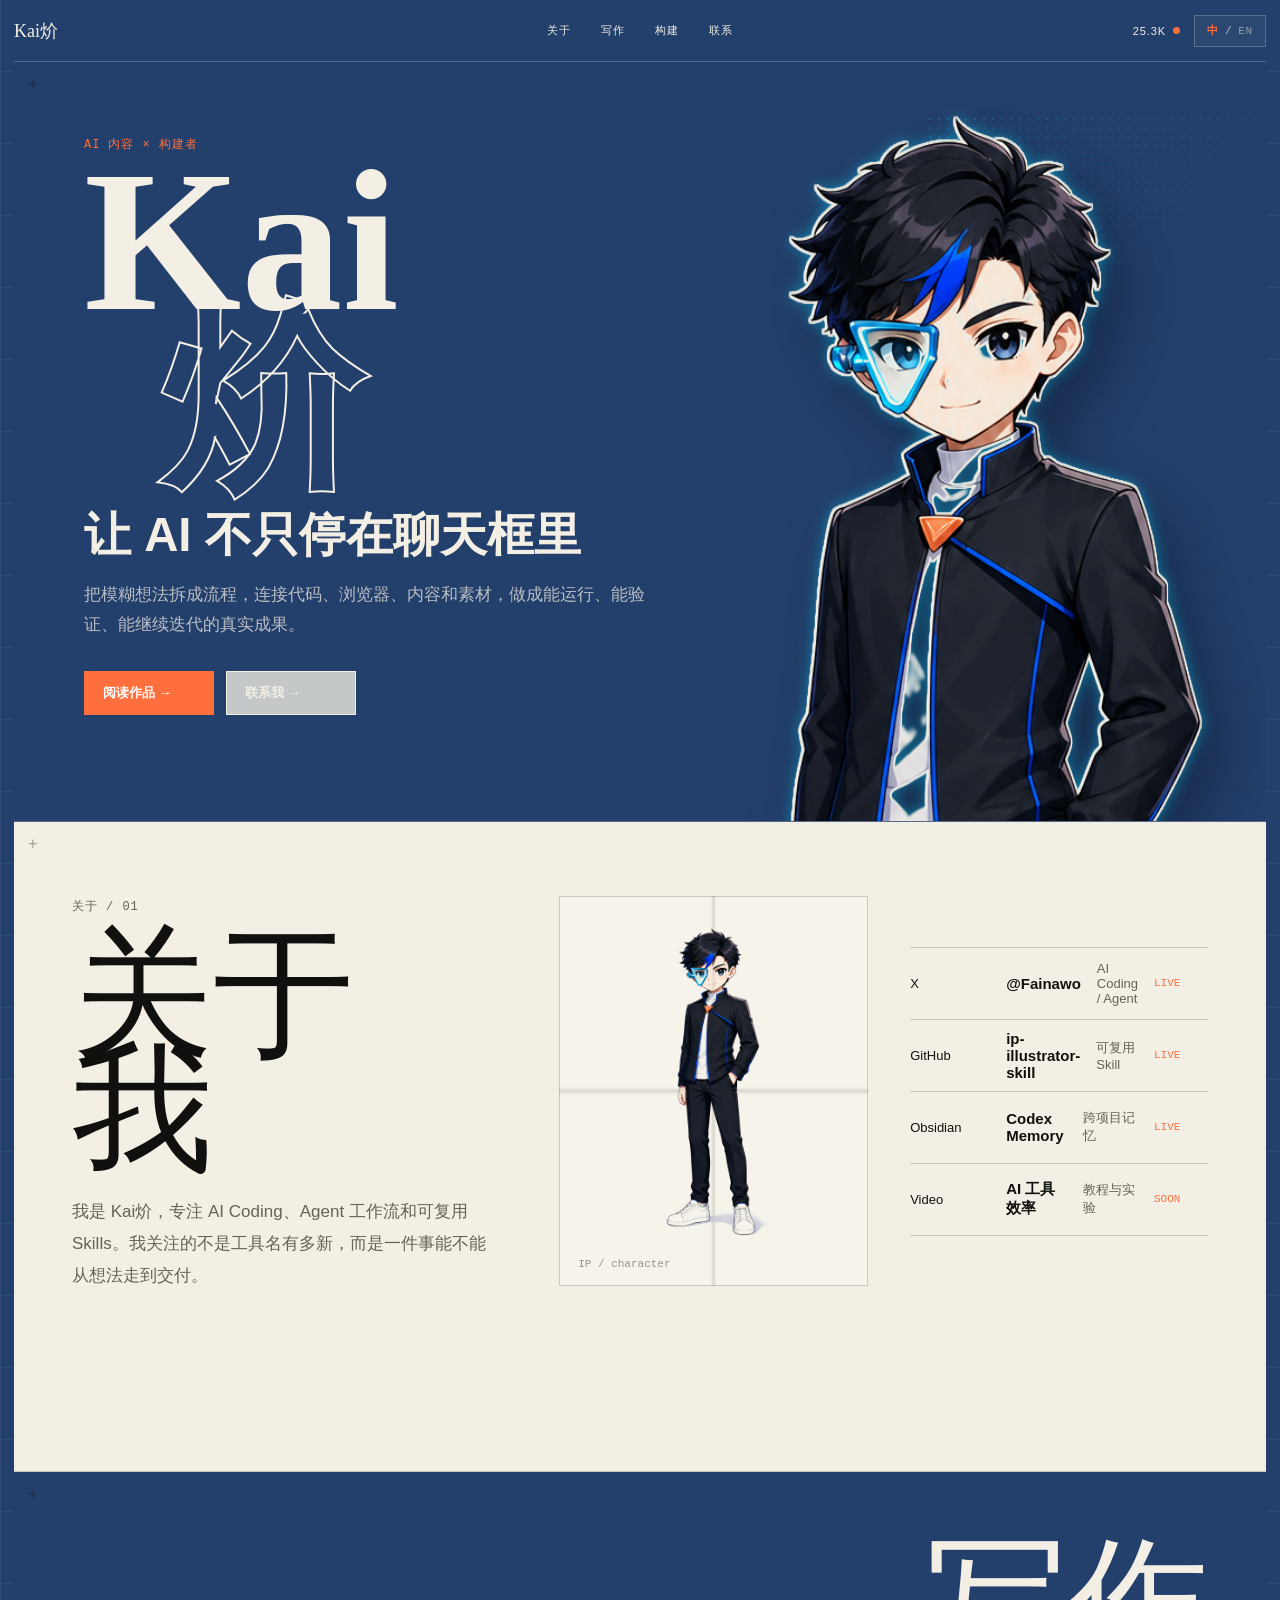
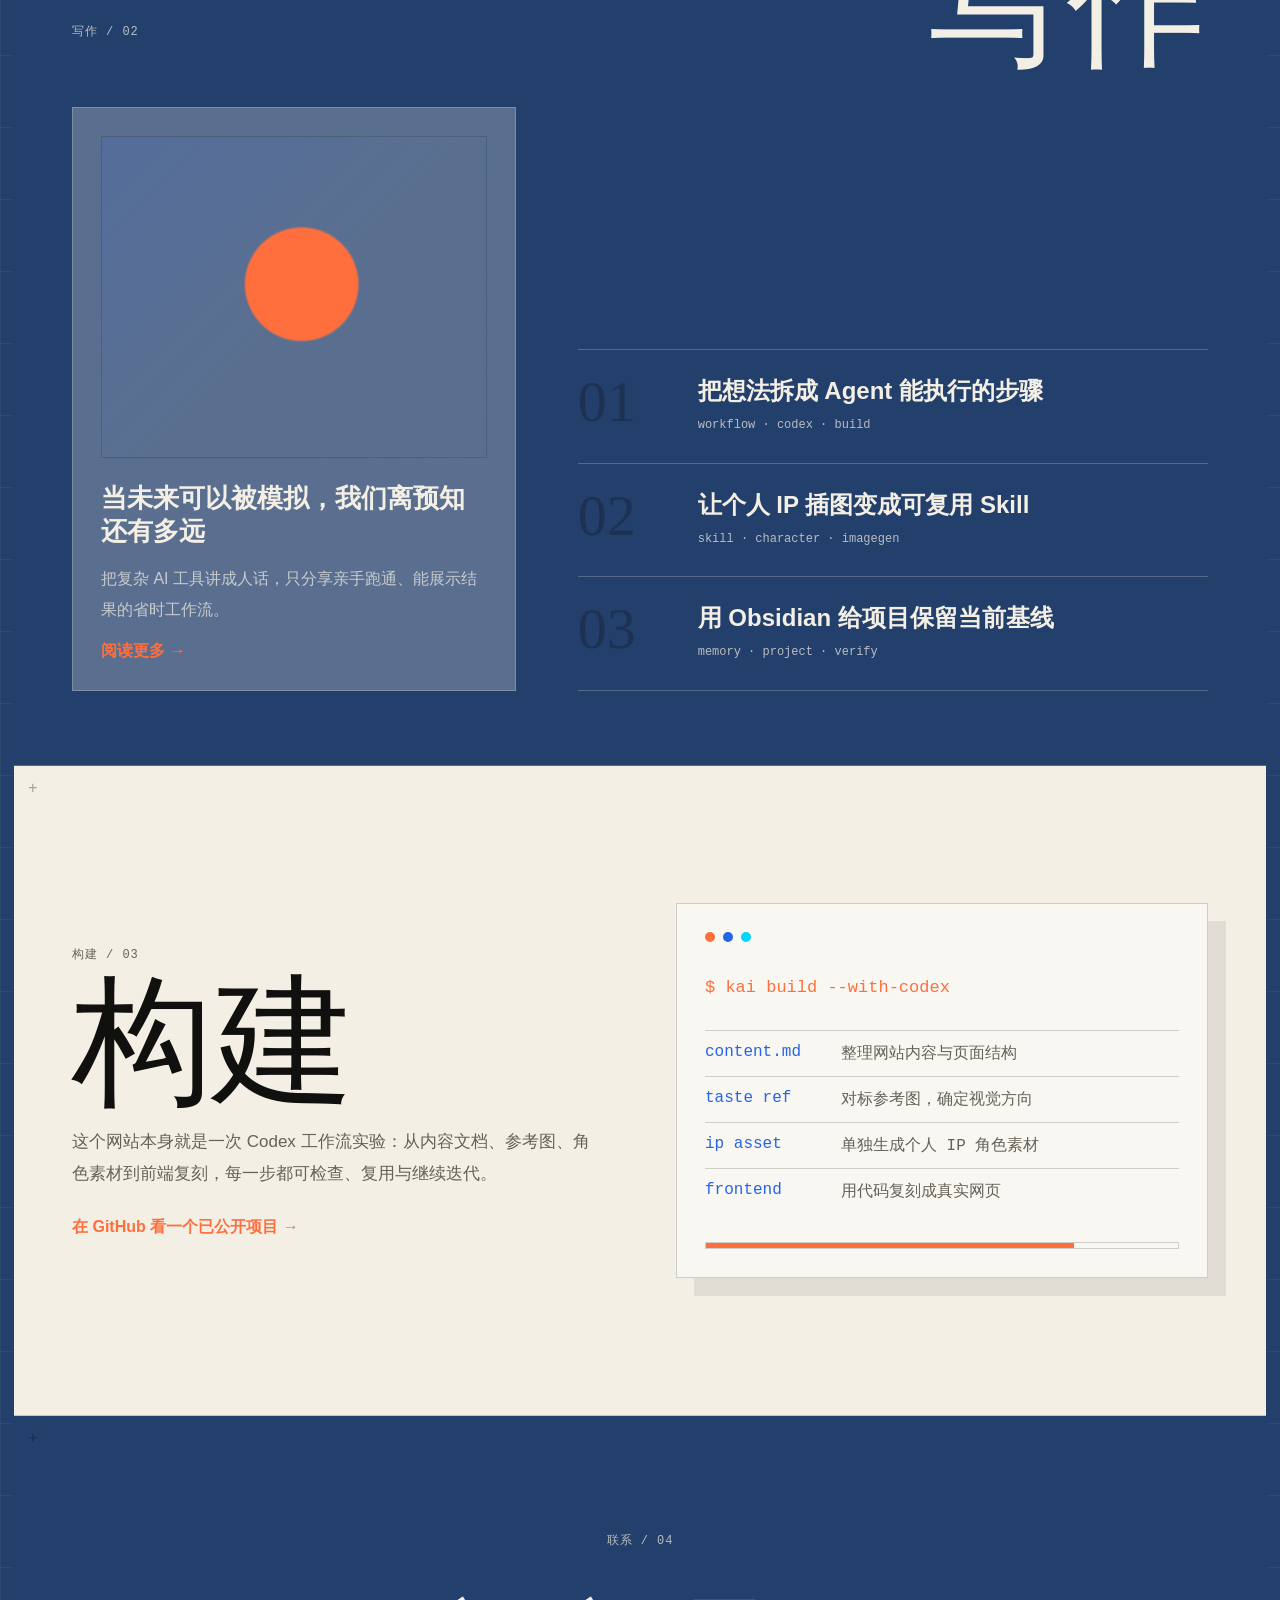
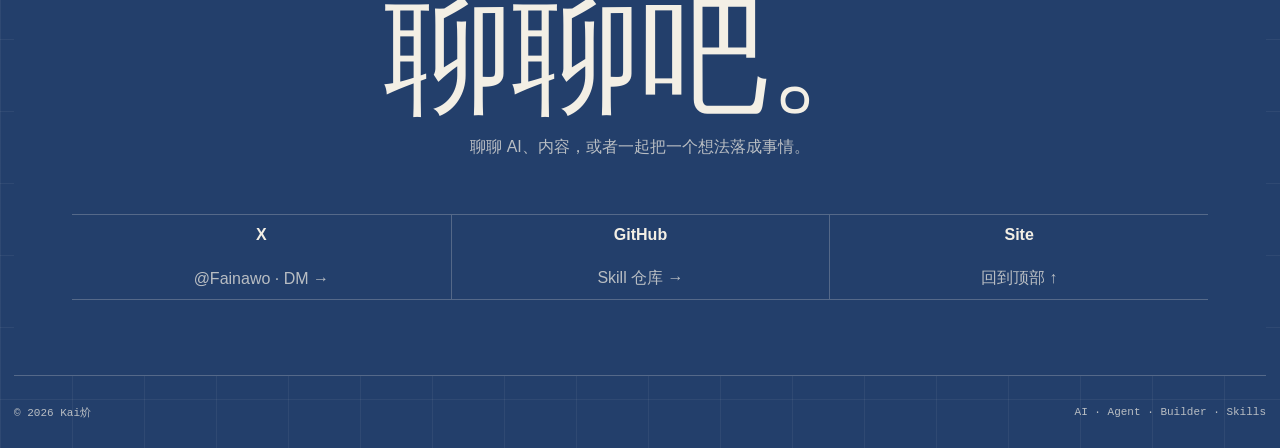
==== commit f14ba9f8: "Remove hero blueprint labels Remove the agent, skill and ship rectangles together with their unused " ====
--- a/index.html
+++ b/index.html
@@ -50,11 +50,6 @@
         </div>
       </div>
       <div class="heroArt" aria-hidden="true">
-        <div class="blueprint">
-          <span>agent</span>
-          <span>skill</span>
-          <span>ship</span>
-        </div>
         <img src="assets/ip-character-hero.png" alt="" width="620" height="1536" fetchpriority="high" decoding="async">
       </div>
     </section>
--- a/styles.css
+++ b/styles.css
@@ -182,32 +182,6 @@
     drop-shadow(0 0 7px rgba(0, 212, 255, .45))
     drop-shadow(22px 26px 30px rgba(7, 15, 31, .42));
 }
-.blueprint {
-  position: absolute;
-  z-index: 1;
-  right: 1%;
-  top: 9%;
-  width: 64%;
-  height: 205px;
-  border: 0;
-  background: transparent;
-}
-.blueprint::before {
-  content: none;
-}
-.blueprint span {
-  position: absolute;
-  padding: 6px 12px;
-  border: 1px solid rgba(37, 99, 235, .36);
-  color: var(--blue);
-  font-family: ui-monospace, SFMono-Regular, Menlo, monospace;
-  font-size: 11px;
-  background: rgba(243, 239, 229, .9);
-}
-.blueprint span:nth-child(1) { left: 24px; top: 24px; }
-.blueprint span:nth-child(2) { right: 34px; top: 64px; background: var(--blue); color: white; }
-.blueprint span:nth-child(3) { right: 28px; bottom: 20px; }
-
 .panel {
   position: relative;
   min-height: 650px;
@@ -392,7 +366,6 @@
   .heroActions a { width: 100%; }
   .heroArt { right: -24%; width: 122%; height: 48%; min-height: 535px; }
   .heroArt img { transform: scale(1.03) translate(2%, -1%); }
-  .blueprint { width: 250px; height: 150px; right: 2%; top: 8%; }
   .navTools { gap: 8px; }
   .signal { display: none; }
   .langToggle { min-width: 68px; }
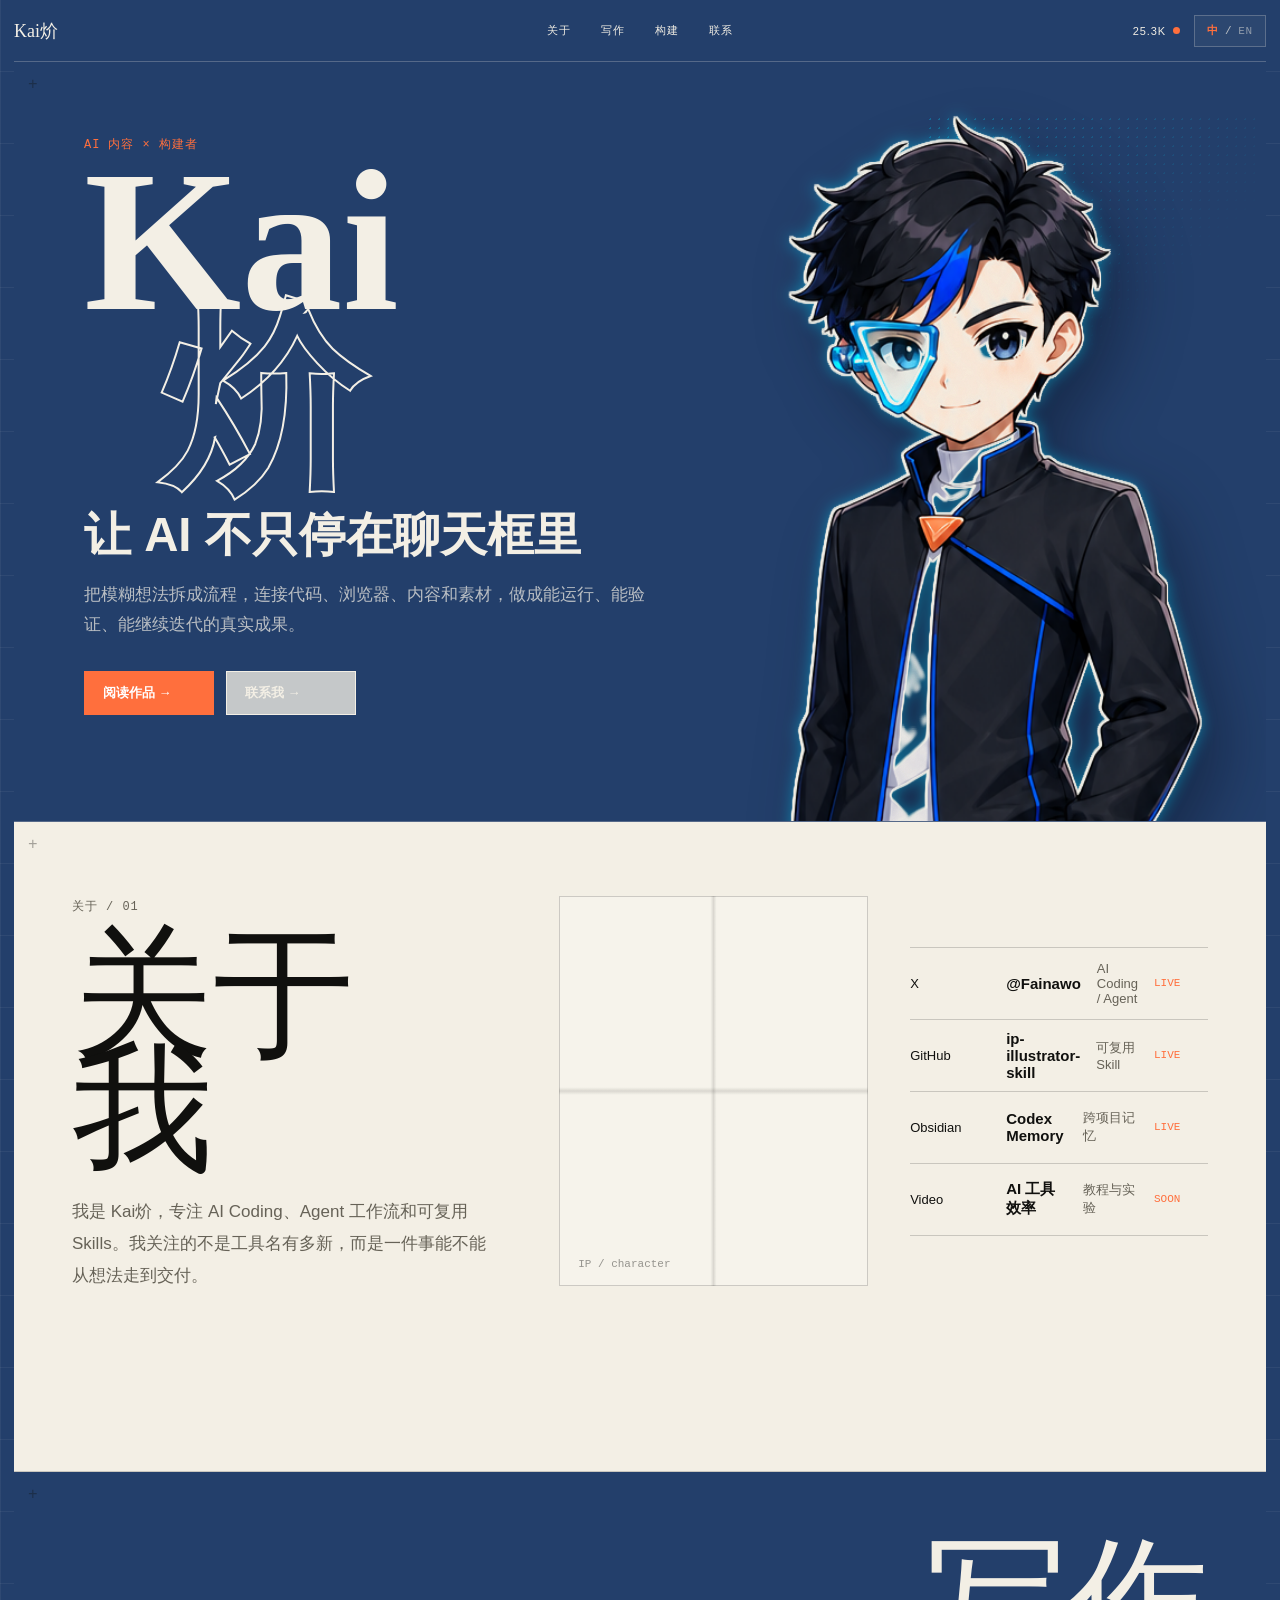
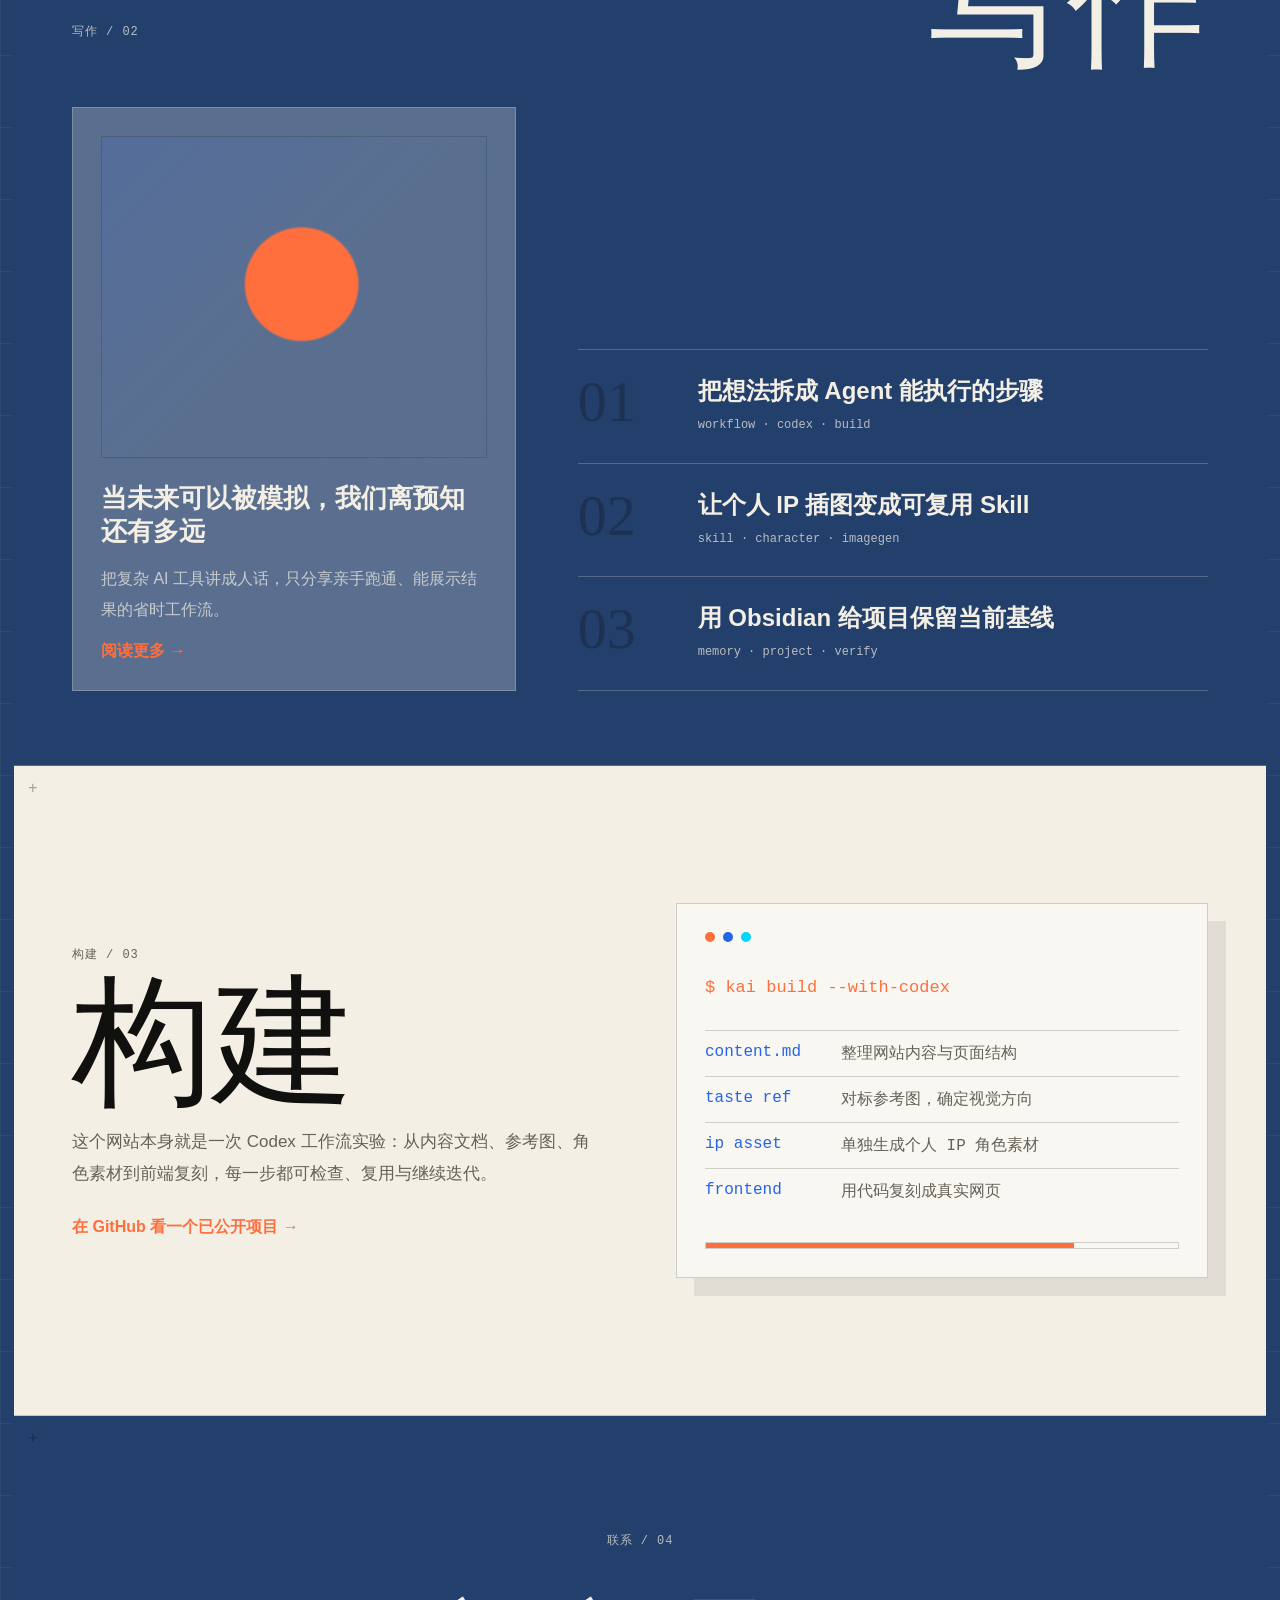
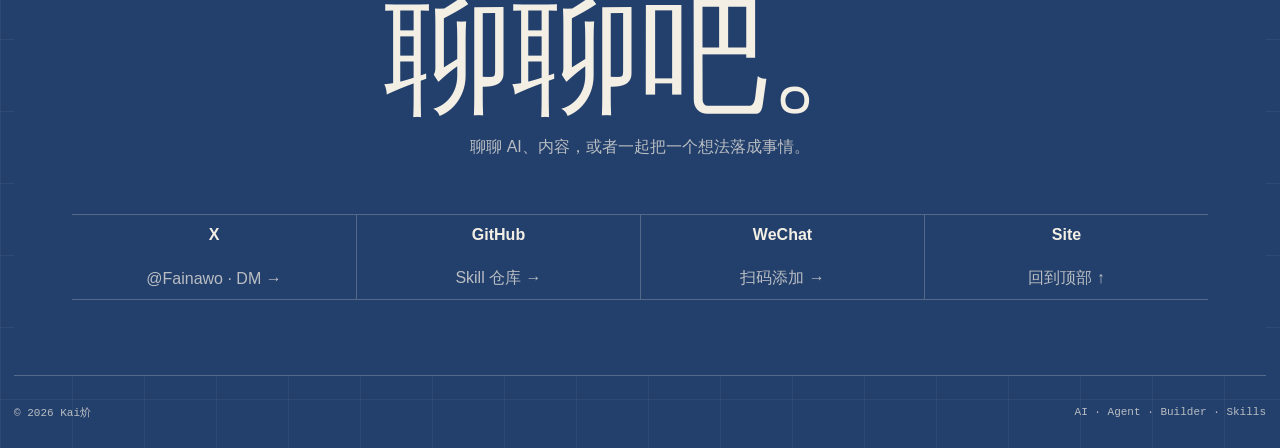
==== commit 52236f69: "Add WeChat contact page" ====
--- a/index.html
+++ b/index.html
@@ -17,7 +17,7 @@
   <meta name="twitter:image" content="https://kaijie.is-a.dev/assets/og.png">
   <link rel="canonical" href="https://kaijie.is-a.dev/">
   <link rel="icon" href="favicon.svg" type="image/svg+xml">
-  <link rel="stylesheet" href="styles.css">
+  <link rel="stylesheet" href="styles.css?v=20260830-wechat">
 </head>
 <body>
   <main>
@@ -118,6 +118,7 @@
       <div class="contactGrid">
         <a href="https://x.com/Fainawo" target="_blank" rel="noreferrer"><span>X</span><b>@Fainawo · DM →</b></a>
         <a href="https://github.com/xihekukuku/ip-illustrator-skill" target="_blank" rel="noreferrer"><span>GitHub</span><b data-i18n="contact.repo">Skill 仓库 →</b></a>
+        <a href="wechat.html"><span>WeChat</span><b data-i18n="contact.wechat">扫码添加 →</b></a>
         <a href="#top"><span>Site</span><b data-i18n="contact.top">回到顶部 ↑</b></a>
       </div>
     </section>
@@ -127,6 +128,6 @@
       <span>AI · Agent · Builder · Skills</span>
     </footer>
   </main>
-  <script src="site.js"></script>
+  <script src="site.js?v=20260830-wechat"></script>
 </body>
 </html>
--- a/styles.css
+++ b/styles.css
@@ -326,14 +326,67 @@
 .contact > p { margin: 22px auto 52px; max-width: 520px; }
 .contactGrid {
   display: grid;
-  grid-template-columns: repeat(3, 1fr);
+  grid-template-columns: repeat(4, 1fr);
   border-top: 1px solid var(--line);
   border-bottom: 1px solid var(--line);
 }
-.contactGrid a { min-height: 84px; display: grid; place-items: center; border-left: 1px solid var(--line); color: var(--muted); }
+.contactGrid a { min-height: 84px; display: grid; place-items: center; border-left: 1px solid var(--line); color: var(--muted); transition: background-color .2s ease, color .2s ease; }
 .contactGrid a:first-child { border-left: 0; }
+.contactGrid a:hover { background: rgba(243, 239, 229, .06); color: var(--ink); }
 .contactGrid span { display: block; color: var(--ink); font-weight: 700; margin-bottom: 4px; }
 .contactGrid b { color: var(--muted); font-weight: 400; }
+
+.wechatPage { min-height: 100vh; }
+.wechatPage main { min-height: 100vh; }
+.wechatHero {
+  position: relative;
+  min-height: calc(100vh - 134px);
+  display: grid;
+  grid-template-columns: minmax(0, .88fr) minmax(420px, 1.12fr);
+  gap: clamp(48px, 7vw, 110px);
+  align-items: center;
+  padding: 72px clamp(32px, 5vw, 78px);
+  border-bottom: 1px solid var(--line);
+}
+.wechatHero::before {
+  content: '+';
+  position: absolute;
+  left: 14px;
+  top: 14px;
+  color: rgba(243, 239, 229, .35);
+  font-family: ui-monospace, SFMono-Regular, Menlo, monospace;
+}
+.wechatCopy h1 {
+  max-width: 720px;
+  margin: 0;
+  font-family: Georgia, "Times New Roman", "Songti SC", serif;
+  font-size: clamp(66px, 7.2vw, 114px);
+  line-height: .96;
+  letter-spacing: -.04em;
+  font-weight: 600;
+}
+.wechatLead { max-width: 590px; margin: 28px 0 0; color: var(--muted); font-size: 18px; line-height: 1.8; }
+.wechatDetails { max-width: 590px; margin: 36px 0; border-top: 1px solid var(--line); }
+.wechatDetails > div { display: grid; grid-template-columns: 110px 1fr; gap: 20px; padding: 15px 0; border-bottom: 1px solid var(--line); }
+.wechatDetails span { color: var(--muted); font-family: ui-monospace, SFMono-Regular, Menlo, monospace; font-size: 11px; letter-spacing: .08em; text-transform: uppercase; }
+.wechatDetails strong { font-size: 13px; font-weight: 600; }
+.wechatBack { display: inline-flex; padding: 12px 18px; border: 1px solid var(--line); color: var(--muted); font-size: 13px; font-weight: 700; transition: border-color .2s ease, color .2s ease, background-color .2s ease; }
+.wechatBack:hover { border-color: var(--orange); color: var(--ink); background: rgba(243, 239, 229, .06); }
+.wechatQrCard {
+  width: min(100%, 520px);
+  margin: 0;
+  padding: 22px;
+  justify-self: end;
+  color: #10100e;
+  background: var(--paper-2);
+  border: 1px solid rgba(243, 239, 229, .5);
+  box-shadow: 20px 20px 0 rgba(10, 25, 52, .28);
+}
+.wechatQrMeta { min-height: 46px; display: flex; justify-content: space-between; align-items: center; gap: 20px; padding: 0 4px; color: #666257; font-family: ui-monospace, SFMono-Regular, Menlo, monospace; font-size: 11px; letter-spacing: .08em; }
+.wechatQrMeta b { color: #10100e; font-size: 13px; }
+.wechatQrLink { display: block; padding: 8px; background: white; border: 1px solid rgba(16, 16, 14, .18); }
+.wechatQrLink img { display: block; width: 100%; height: auto; }
+.wechatQrCard figcaption { padding: 18px 4px 2px; color: #666257; text-align: center; font-size: 13px; letter-spacing: .03em; }
 .footer {
   min-height: 72px;
   display: flex;
@@ -354,6 +407,9 @@
   .panel { padding: 70px 22px; }
   .identityCard { grid-template-columns: 1fr; }
   .avatarSketch { min-height: 480px; }
+  .wechatHero { grid-template-columns: 1fr; min-height: auto; padding: 64px 24px 82px; }
+  .wechatCopy { max-width: 700px; }
+  .wechatQrCard { justify-self: center; }
 }
 
 @media (max-width: 640px) {
@@ -376,6 +432,11 @@
   .contactGrid a { border-left: 0; border-top: 1px solid var(--line); }
   .contactGrid a:first-child { border-top: 0; }
   .footer { display: grid; gap: 8px; padding: 22px 0; }
+  .wechatHero { padding: 52px 20px 68px; gap: 48px; }
+  .wechatCopy h1 { font-size: clamp(54px, 17vw, 76px); }
+  .wechatLead { font-size: 16px; }
+  .wechatDetails > div { grid-template-columns: 1fr; gap: 6px; }
+  .wechatQrCard { padding: 12px; box-shadow: 12px 12px 0 rgba(10, 25, 52, .28); }
 }
 
 @media (prefers-reduced-motion: reduce) {
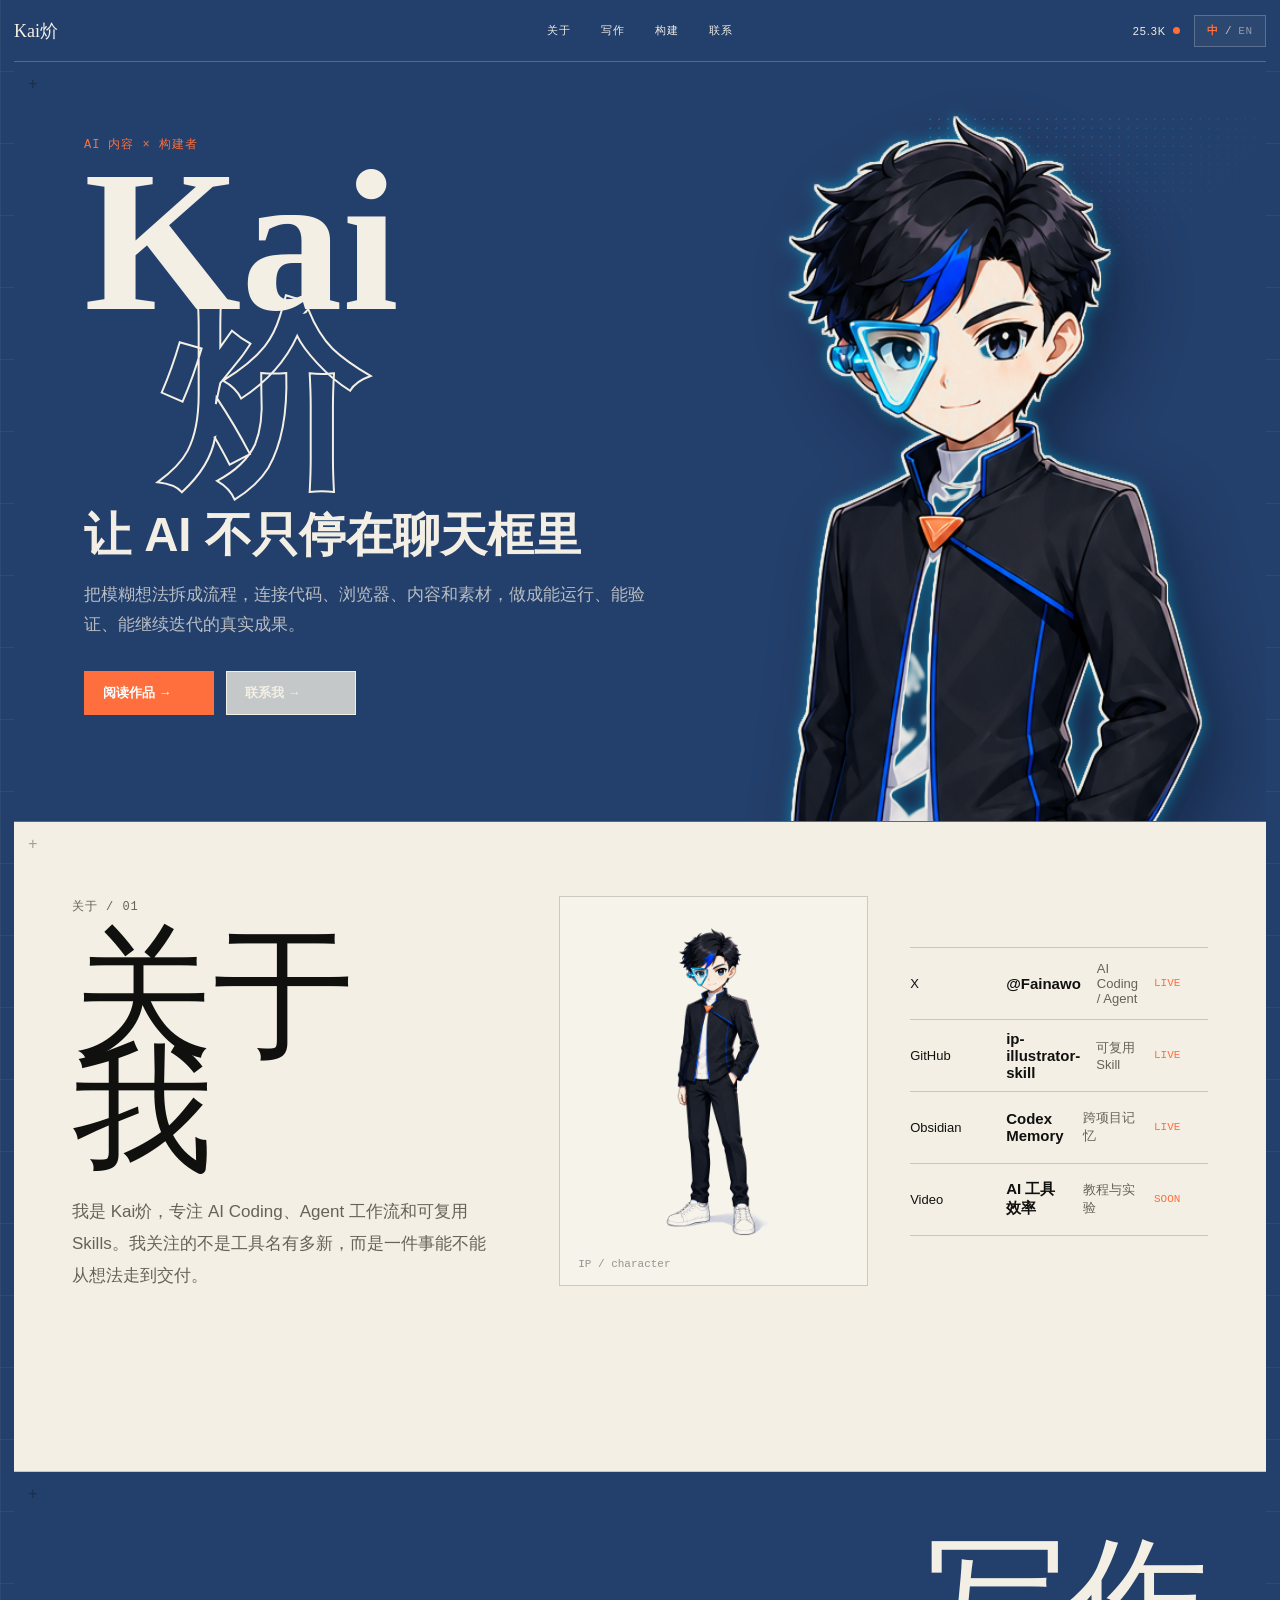
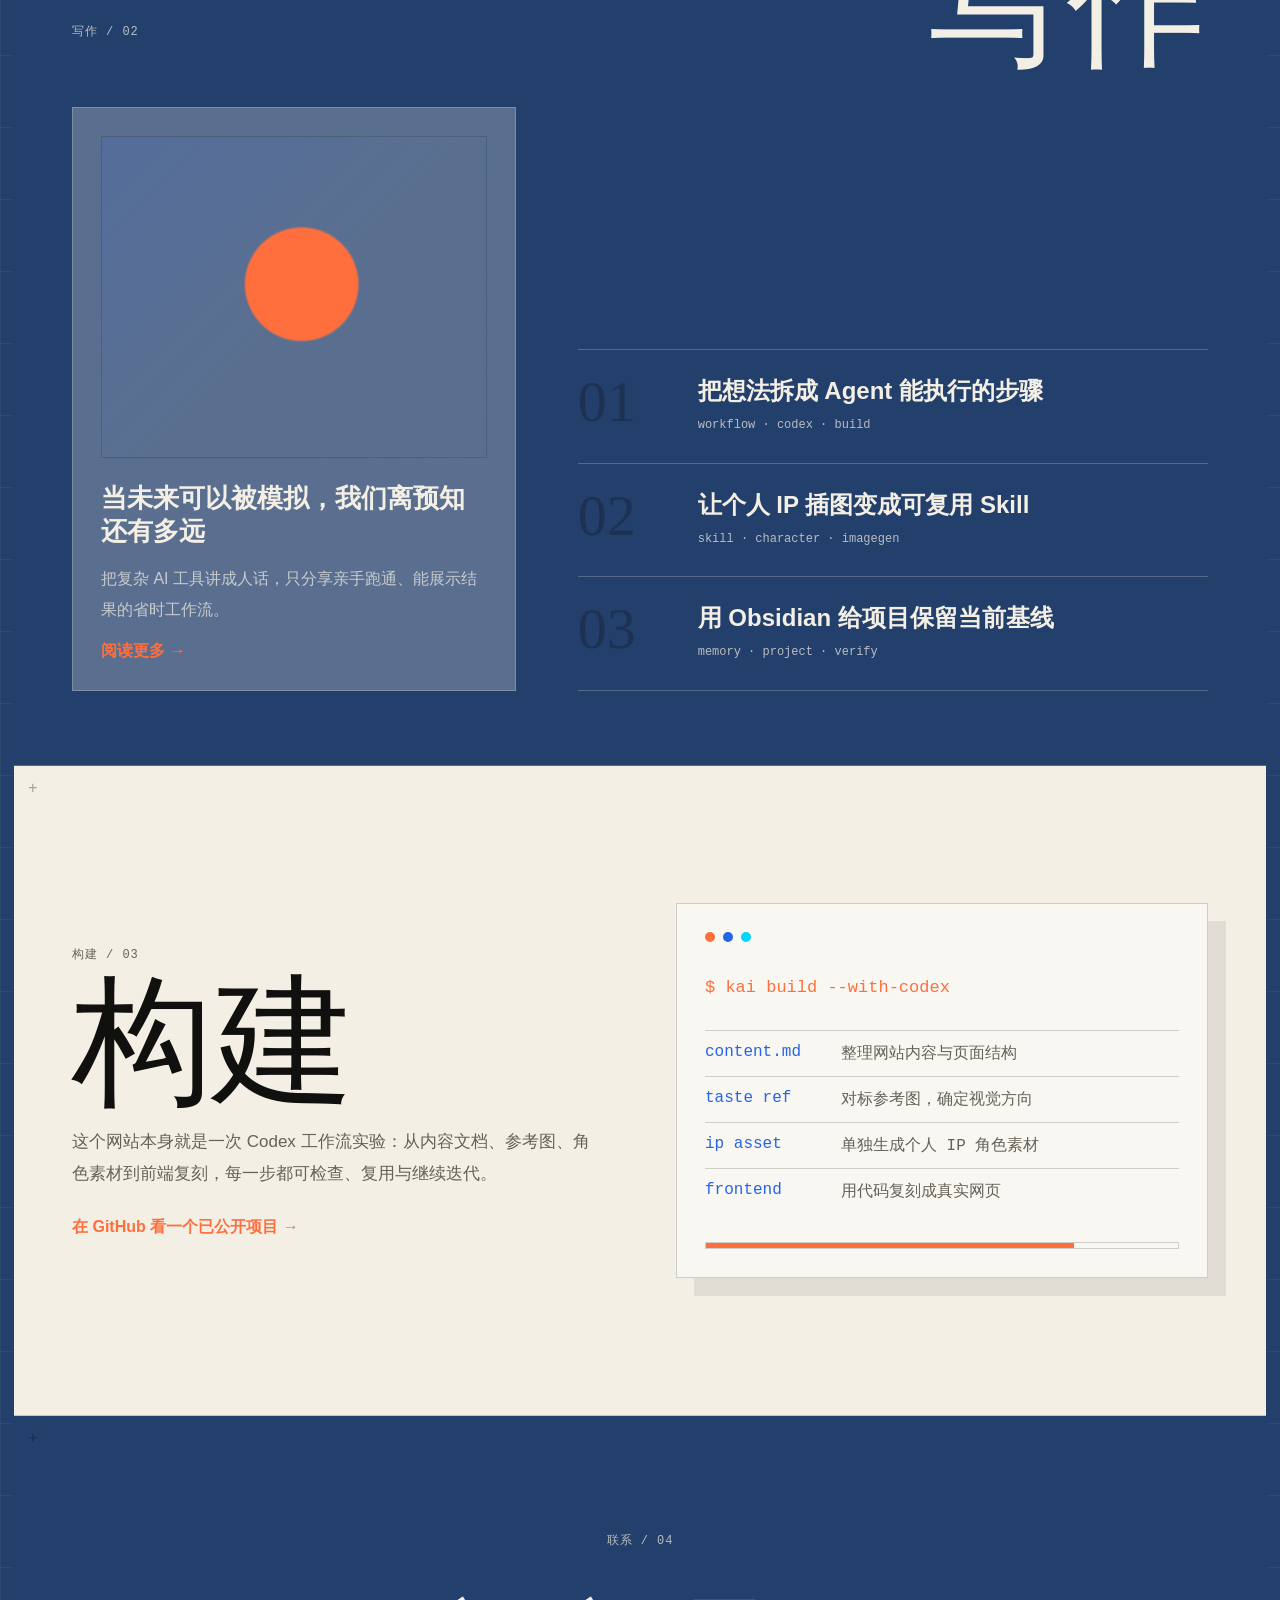
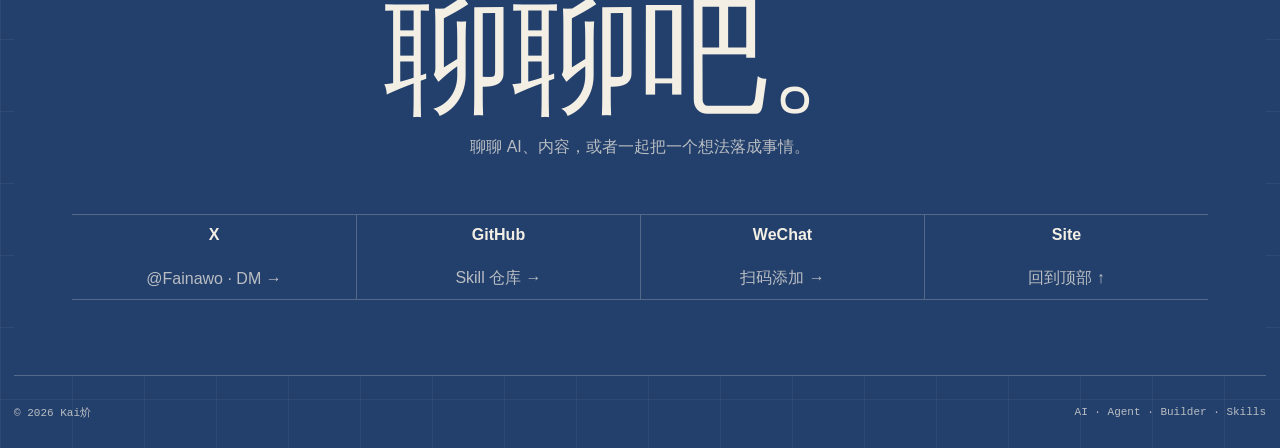
==== commit 90919d35: "Refresh stylesheet version for character background fix" ====
--- a/index.html
+++ b/index.html
@@ -17,7 +17,7 @@
   <meta name="twitter:image" content="https://kaijie.is-a.dev/assets/og.png">
   <link rel="canonical" href="https://kaijie.is-a.dev/">
   <link rel="icon" href="favicon.svg" type="image/svg+xml">
-  <link rel="stylesheet" href="styles.css?v=20260830-wechat">
+  <link rel="stylesheet" href="styles.css?v=20260906-crosshair">
 </head>
 <body>
   <main>
--- a/styles.css
+++ b/styles.css
@@ -443,3 +443,6 @@
   html { scroll-behavior: auto; }
   *, *::before, *::after { transition-duration: .01ms !important; }
 }
+
+/* Keep the character card background free of crosshair lines. */
+.avatarSketch { background: rgba(255,255,255,.23); }
